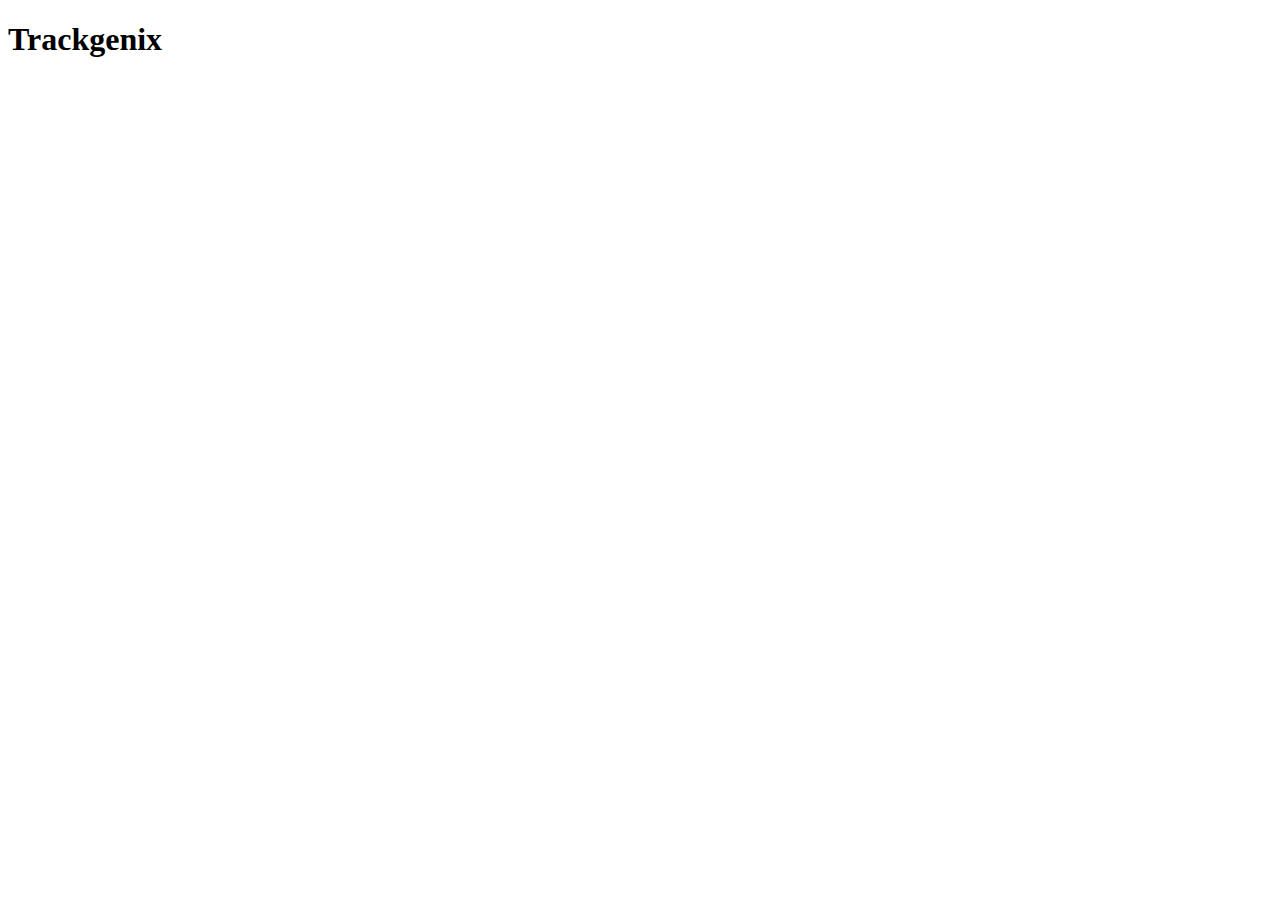
==== Semana-01/index.html @ 5beb2b8a "initial upload of readme and week 1 files to repository" ====
<!DOCTYPE html>
<html lang="en">
    <head>
        <meta charset="UTF-8">
        <meta http-equiv="X-UA-Compatible" content="IE=edge">
        <meta name="viewport" content="width=device-width, initial-scale=1.0">
        <title>Sistema de registro de horas trabajadas</title>
    </head>
    <body>
        <h1>Trackgenix</h1>
        
    </body>
</html>
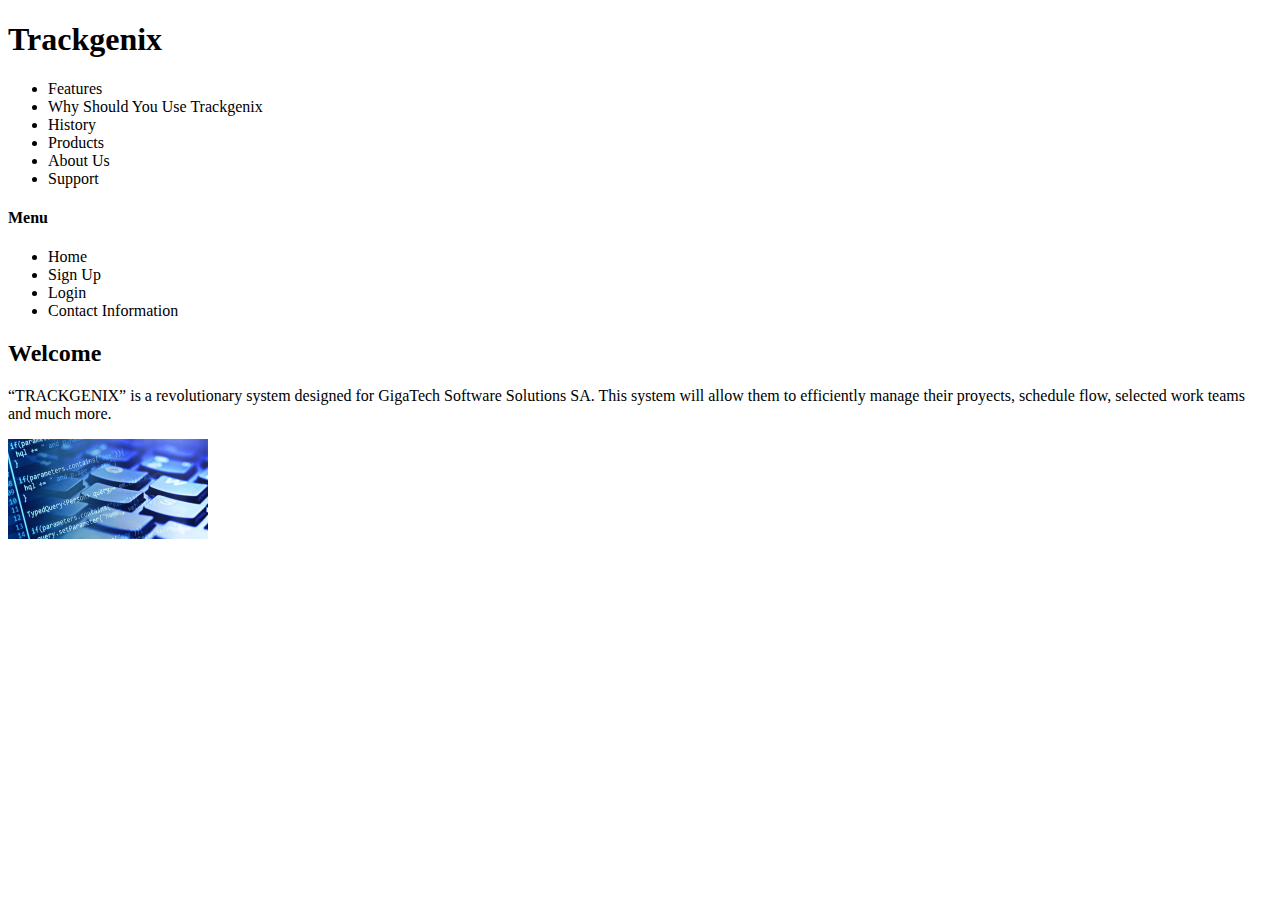
==== commit 98843939: "header, nav and sidebar are entered in the index" ====
--- a/Semana-01/index.html
+++ b/Semana-01/index.html
@@ -4,10 +4,39 @@
         <meta charset="UTF-8">
         <meta http-equiv="X-UA-Compatible" content="IE=edge">
         <meta name="viewport" content="width=device-width, initial-scale=1.0">
-        <title>Sistema de registro de horas trabajadas</title>
+        <title>Sistema de registro de horas de trabajo</title>
     </head>
     <body>
-        <h1>Trackgenix</h1>
+        <header>
+            <h1>Trackgenix</h1>
+        </header>
+        <nav>
+            <ul>
+                <li>Features</li>
+                <li>Why Should You Use Trackgenix</li>
+                <li>History</li>
+                <li>Products</li>
+                <li>About Us</li>
+                <li>Support</li>
+            </ul>
+        </nav>
+        <aside>
+            <h4>Menu</h4>
+                <ul>
+                    <li>Home</li>
+                    <li>Sign Up</li>
+                    <li>Login</li>
+                    <li>Contact Information</li>
+                </ul>
+        </aside>
         
+        <div>
+            <h2>Welcome</h2>
+            <p> “TRACKGENIX” is a revolutionary system designed for GigaTech Software Solutions SA. 
+                This system will allow them to efficiently manage 
+                their proyects, schedule flow, selected work teams and much more.
+            </p>
+            <img src="../Semana-01/assets/images/imagen seccion 1 landing.jpg" alt="" width="200px">
+        </div>
     </body>
 </html>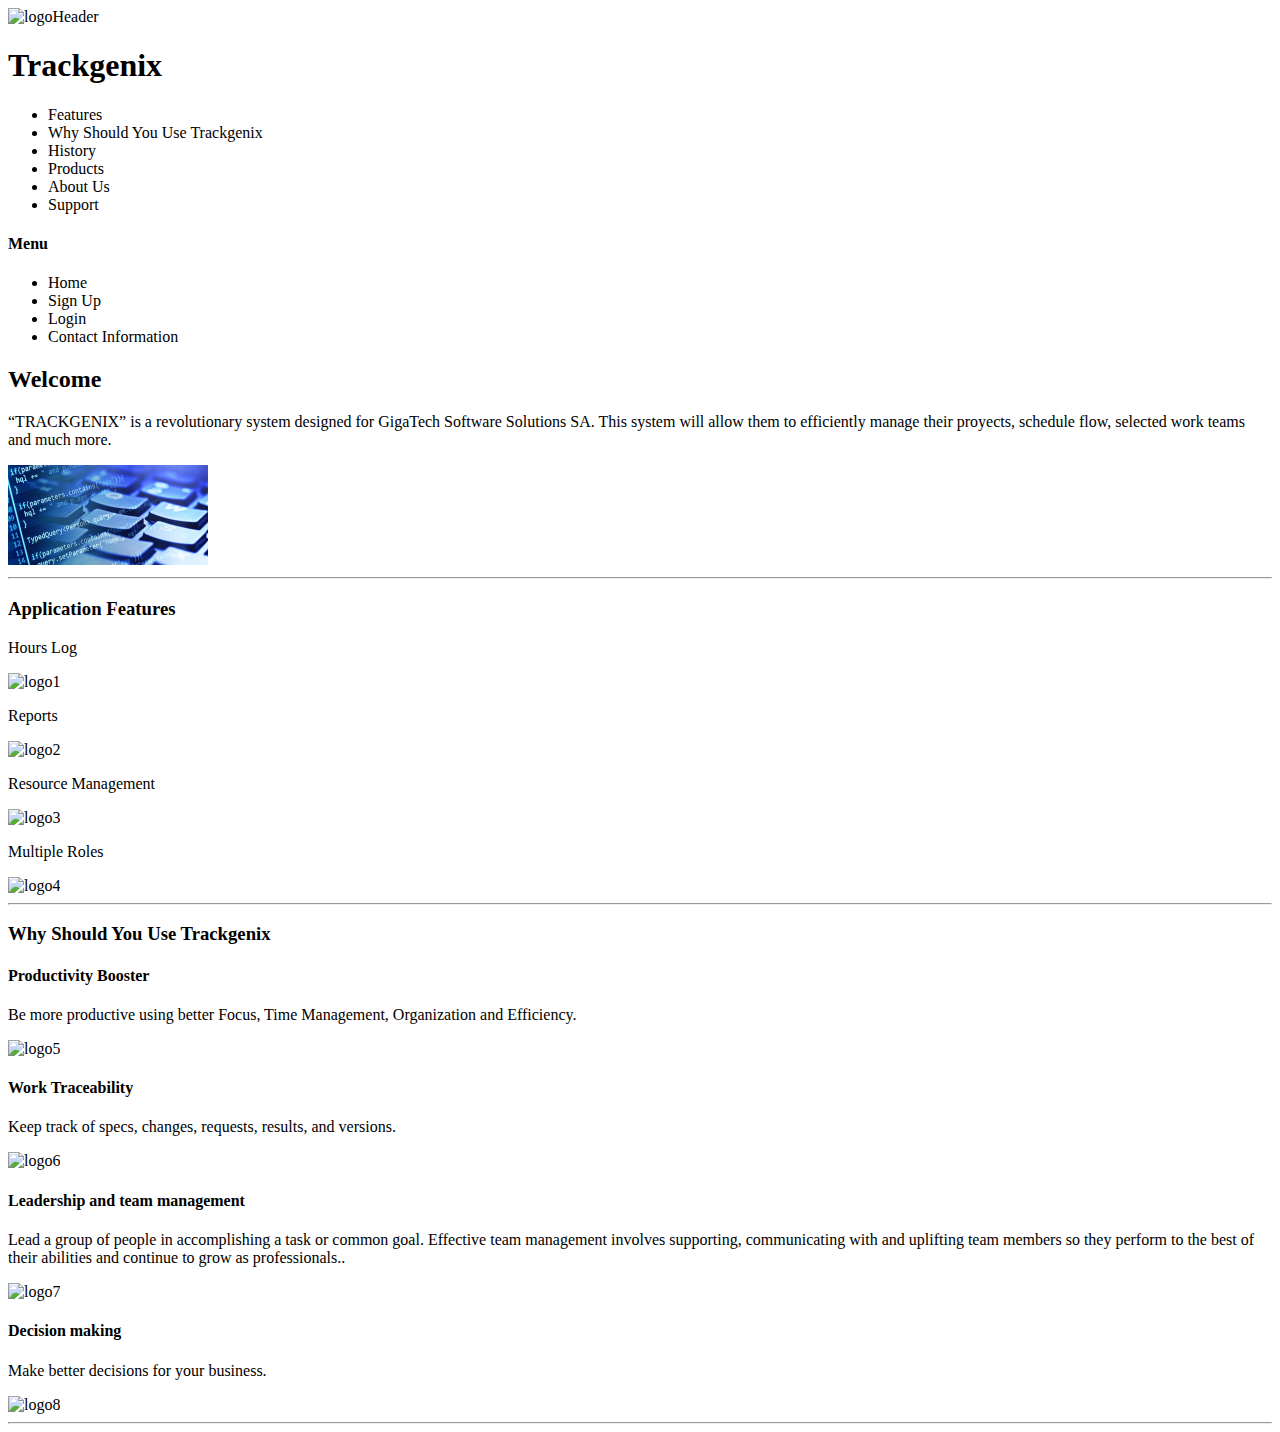
==== commit cb4e031b: "complete Application Features and Why you should use Trackgenix sections" ====
--- a/Semana-01/index.html
+++ b/Semana-01/index.html
@@ -8,6 +8,7 @@
     </head>
     <body>
         <header>
+            <img src="" alt="logoHeader">
             <h1>Trackgenix</h1>
         </header>
         <nav>
@@ -32,11 +33,44 @@
         
         <div>
             <h2>Welcome</h2>
-            <p> “TRACKGENIX” is a revolutionary system designed for GigaTech Software Solutions SA. 
-                This system will allow them to efficiently manage 
-                their proyects, schedule flow, selected work teams and much more.
-            </p>
-            <img src="../Semana-01/assets/images/imagen seccion 1 landing.jpg" alt="" width="200px">
+                <p> “TRACKGENIX” is a revolutionary system designed for GigaTech Software Solutions SA. 
+                    This system will allow them to efficiently manage 
+                    their proyects, schedule flow, selected work teams and much more.
+                </p>
+                <img src="../Semana-01/assets/images/imagen seccion 1 landing.jpg" alt="" width="200px">
         </div>
+        <hr>
+        <div>
+            <h3>Application Features</h3>
+                <p>Hours Log</p>
+                <img src="" alt="logo1">
+                <p>Reports</p>
+                <img src="" alt="logo2">
+                <p>Resource Management</p>
+                <img src="" alt="logo3">
+                <p>Multiple Roles</p>
+                <img src="" alt="logo4">
+        </div>
+        <hr>
+        <div>
+            <h3>Why Should You Use Trackgenix</h3>
+                <h4>Productivity Booster</h4>
+                    <p>Be more productive using better Focus, Time Management, Organization
+                        and Efficiency.</p>
+                    <img src="" alt="logo5">
+                <h4>Work Traceability</h4>
+                    <p>Keep track of specs, changes, requests, results, and versions.</p>
+                    <img src="" alt="logo6">
+                <h4>Leadership and team management</h4>
+                    <p>Lead a group of people in accomplishing a task or common goal. Effective 
+                    team management involves supporting, communicating with and uplifting team 
+                    members so they perform to the best of their abilities and continue to grow as professionals..</p>
+                    <img src="" alt="logo7">
+                <h4>Decision making</h4>
+                    <p>Make better decisions for your business.</p>
+                    <img src="" alt="logo8">
+        </div>
+        <hr>
+        
     </body>
 </html>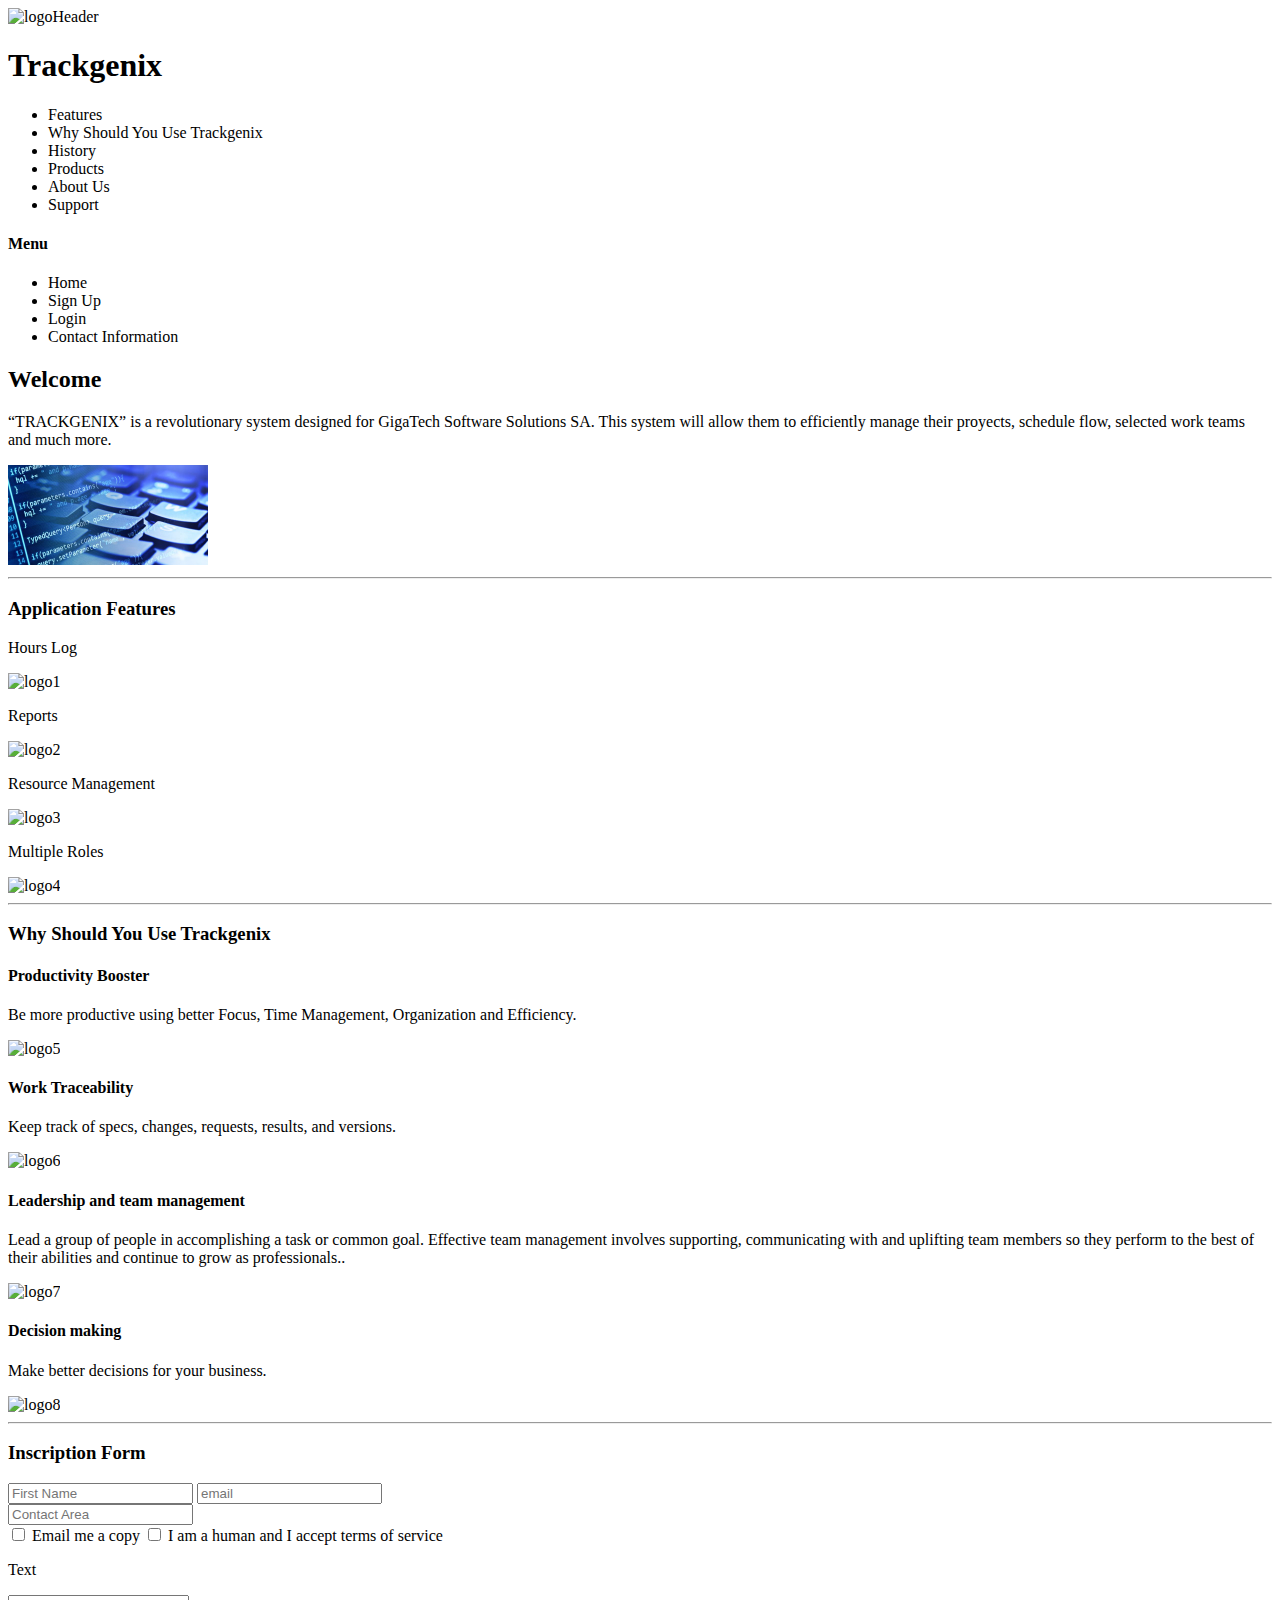
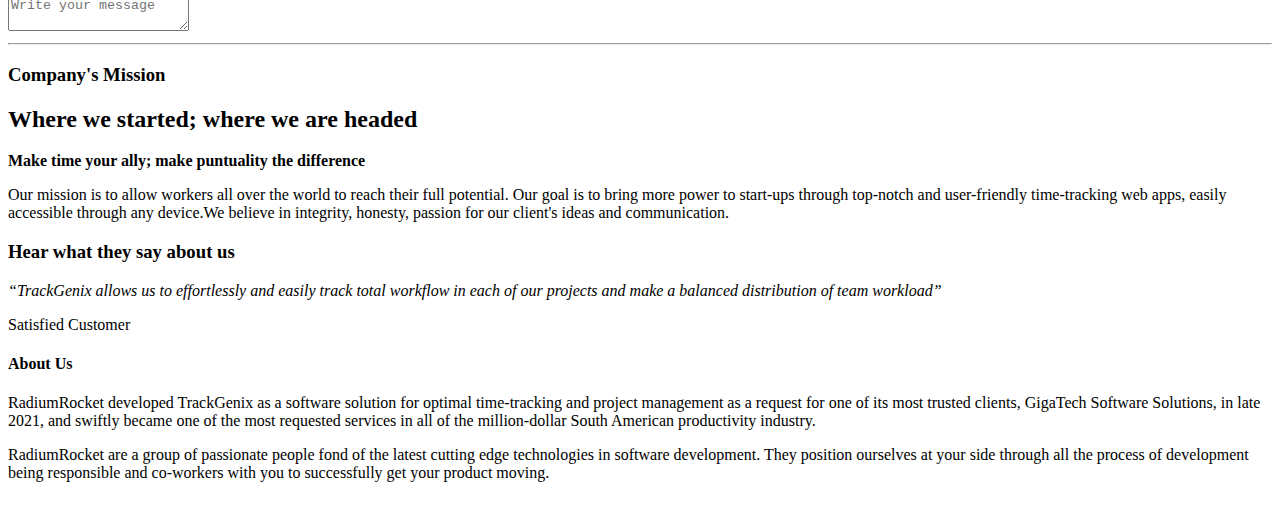
==== commit ae751b5a: "form upload with inputs and textarea and Company’s Mission section with paragraphs" ====
--- a/Semana-01/index.html
+++ b/Semana-01/index.html
@@ -71,6 +71,43 @@
                     <img src="" alt="logo8">
         </div>
         <hr>
-        
+        <form action="process.php" method="POST">
+            <h3>Inscription Form</h3>
+                <input type="text" placeholder="First Name">
+                <input type="email" placeholder="email">
+                <div>
+                    <input type="text" placeholder="Contact Area">
+                </div>
+                <div>
+                    <input type="checkbox" name="" id=""> Email me a copy
+                    <input type="checkbox" name="" id=""> I am a human and I accept terms of service
+                </div>
+                <div>
+                    <p>Text</p>
+                    <textarea name="Message" placeholder="Write your message"></textarea>
+                </div>
+        </form>
+        <hr>
+        <div>
+            <h3>Company's Mission</h3>
+                <h2>Where we started; where we are headed</h2>
+                    <p><strong>Make time your ally; make puntuality the difference</strong></p>
+                    <p>Our mission is to allow workers all over the world to reach their full potential.
+                    Our goal is to bring more power to start-ups through top-notch and user-friendly time-tracking
+                    web apps, easily accessible through any device.We believe in integrity, honesty, passion for our client's
+                    ideas and communication.</p>
+            <h3>Hear what they say about us</h3>
+                    <p><cite>“TrackGenix allows us to effortlessly and easily track total workflow in each of our projects
+                    and make a balanced distribution of team workload” </cite></p>
+                    <p>Satisfied Customer</p>
+                <h4>About Us</h4>
+                    <p>RadiumRocket developed TrackGenix as a software solution for optimal time-tracking and project management as
+                    a request for one of its most trusted clients, GigaTech Software Solutions, in late 2021, and swiftly became
+                    one of the most requested services in all of the million-dollar South American productivity industry.</p>
+                    <p>RadiumRocket are a group of passionate people fond of the latest cutting edge technologies in software development.
+                    They position ourselves at your side through all the process of development being responsible and co-workers with you to
+                    successfully get your product moving.</p>
+                    <img src="../Semana-01/assets/images/security.jpg" alt="" width="200px">
+        </div>
     </body>
 </html>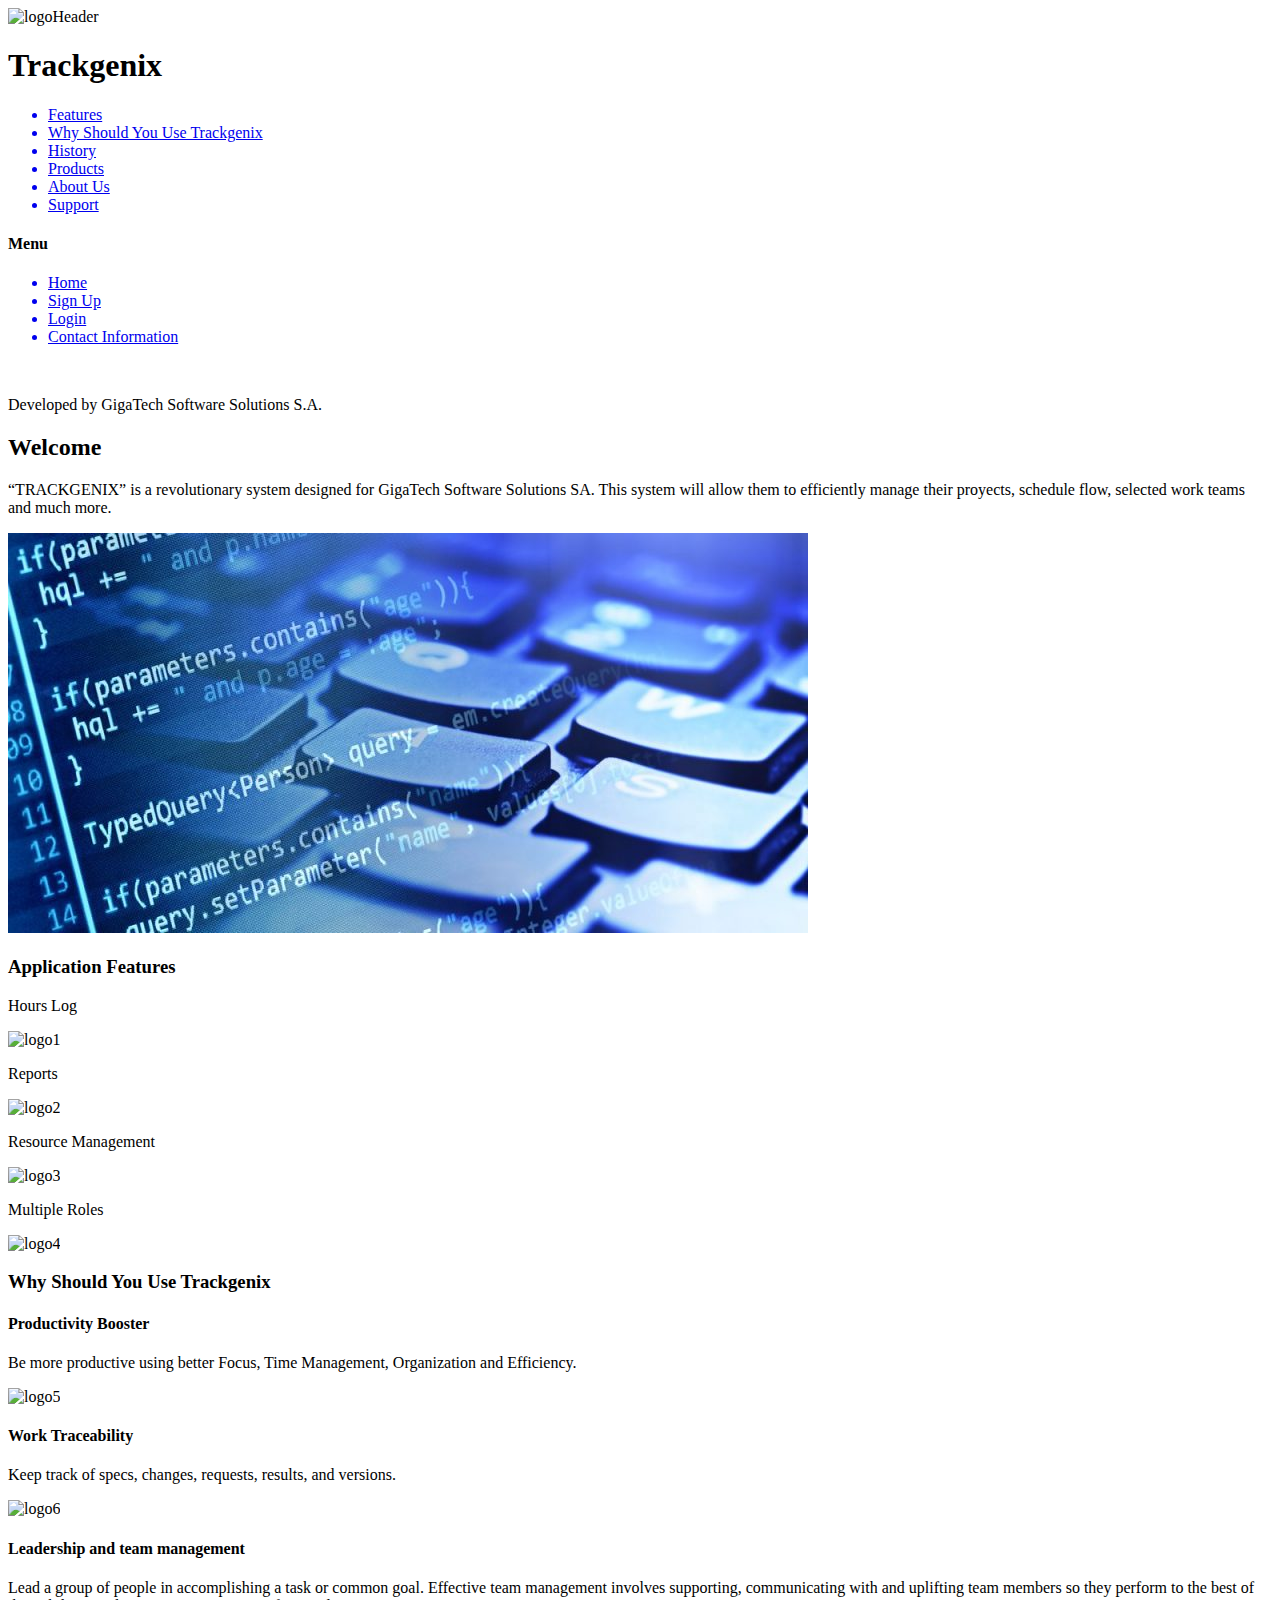
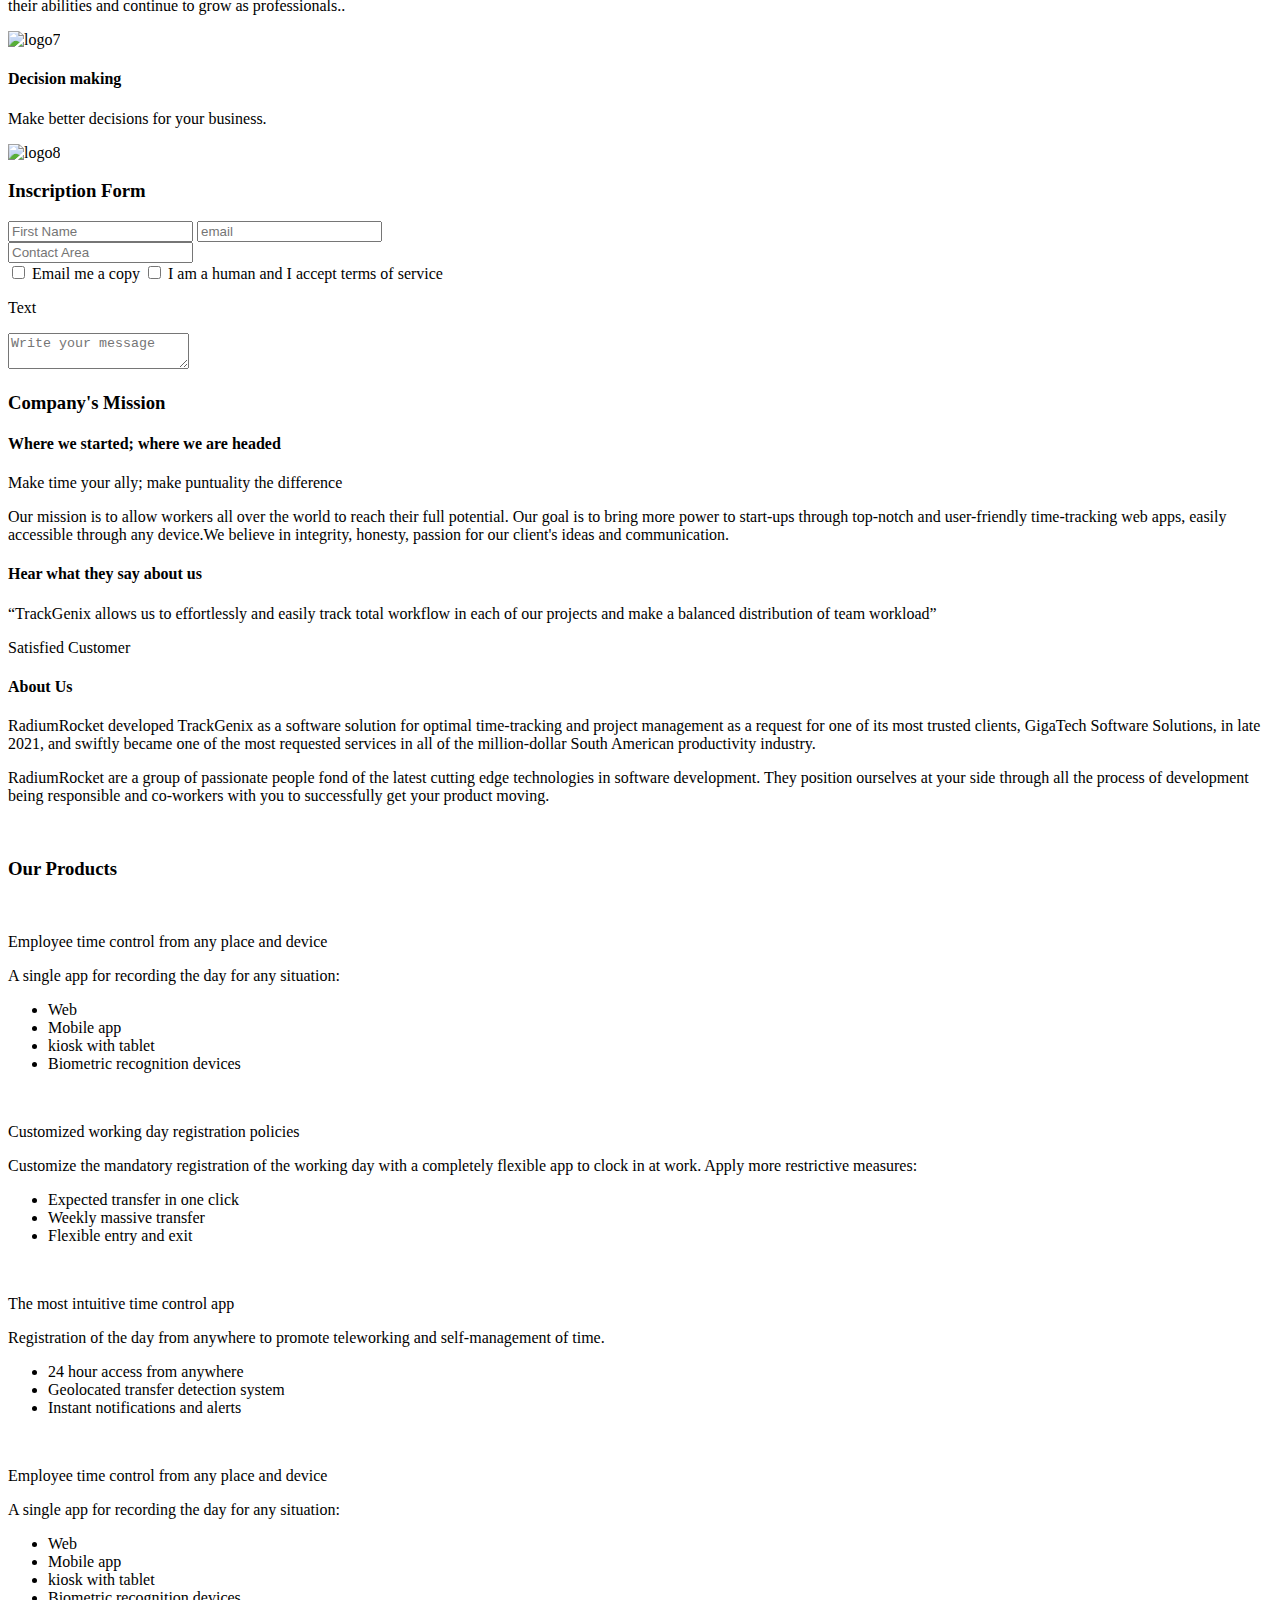
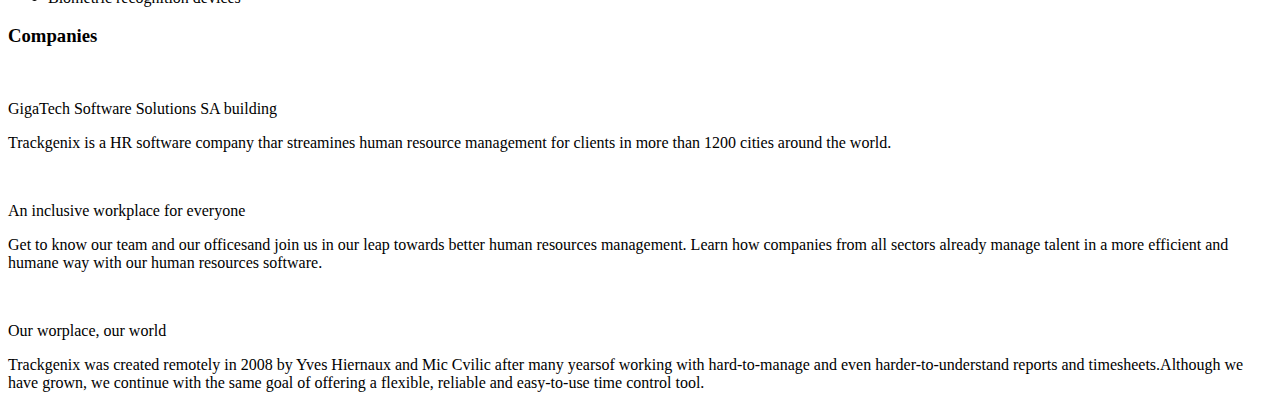
==== commit 057143f5: "BaSP-W02-2022:confection of section our products and companies. Correction of container labels." ====
--- a/Semana-01/index.html
+++ b/Semana-01/index.html
@@ -4,7 +4,12 @@
         <meta charset="UTF-8">
         <meta http-equiv="X-UA-Compatible" content="IE=edge">
         <meta name="viewport" content="width=device-width, initial-scale=1.0">
-        <title>Sistema de registro de horas de trabajo</title>
+        <title>TrackGenix: Work Hours Recording System</title>
+        <meta name="description" content="“TRACKGENIX” is a revolutionary system designed by GigaTech Software Solutions SA.
+        This system will allow them to efficiently manage their projects, schedule flow, selected work teams and much more.">
+        <meta name="keywords" content="TRACKGENIX, HOURS LOG, 
+        EMPLOYEE REGISTRATION SYSTEM, EMPLOYEE TIME CONTROL">
+    
     </head>
     <body>
         <header>
@@ -13,101 +18,242 @@
         </header>
         <nav>
             <ul>
-                <li>Features</li>
-                <li>Why Should You Use Trackgenix</li>
-                <li>History</li>
-                <li>Products</li>
-                <li>About Us</li>
-                <li>Support</li>
-            </ul>
+                <a href="#"><li>Features</li></a>
+                <a href="#"><li>Why Should You Use Trackgenix</li></a>
+                <a href="#"><li>History</li></a>
+                <a href="#"><li>Products</li></a>
+                <a href="#"><li>About Us</li></a>
+                <a href="#"><li>Support</li></a>
         </nav>
         <aside>
             <h4>Menu</h4>
                 <ul>
-                    <li>Home</li>
-                    <li>Sign Up</li>
-                    <li>Login</li>
-                    <li>Contact Information</li>
+                    <a href="#"><li>Home</li></a>
+                    <a href="#"><li>Sign Up</li></a>
+                    <a href="#"><li>Login</li></a>
+                    <a href="#"><li>Contact Information</li></a>
                 </ul>
+                <img src="" alt="">
+                <p>
+                    Developed by GigaTech Software Solutions S.A.
+                </p>
         </aside>
-        
-        <div>
-            <h2>Welcome</h2>
-                <p> “TRACKGENIX” is a revolutionary system designed for GigaTech Software Solutions SA. 
-                    This system will allow them to efficiently manage 
-                    their proyects, schedule flow, selected work teams and much more.
-                </p>
-                <img src="../Semana-01/assets/images/imagen seccion 1 landing.jpg" alt="" width="200px">
-        </div>
-        <hr>
-        <div>
-            <h3>Application Features</h3>
-                <p>Hours Log</p>
-                <img src="" alt="logo1">
-                <p>Reports</p>
-                <img src="" alt="logo2">
-                <p>Resource Management</p>
-                <img src="" alt="logo3">
-                <p>Multiple Roles</p>
-                <img src="" alt="logo4">
-        </div>
-        <hr>
-        <div>
-            <h3>Why Should You Use Trackgenix</h3>
-                <h4>Productivity Booster</h4>
-                    <p>Be more productive using better Focus, Time Management, Organization
-                        and Efficiency.</p>
+        <main>
+            <section>
+                <article>
+                    <h2>Welcome</h2>
+                    <p> “TRACKGENIX” is a revolutionary system designed for GigaTech Software Solutions SA. 
+                        This system will allow them to efficiently manage 
+                        their proyects, schedule flow, selected work teams and much more.
+                    </p>
+                    <img src="../Semana-01/assets/images/imagen seccion 1 landing.jpg" alt="">
+                </article>
+            </section>
+            <section>
+                <h3>Application Features</h3>
+                <article>
+                    <p>
+                        Hours Log
+                    </p>
+                    <img src="" alt="logo1">
+                </article>
+                <article>
+                    <p>
+                        Reports
+                    </p>
+                    <img src="" alt="logo2">
+                 </article>
+                 <article>
+                    <p>
+                        Resource Management
+                    </p>
+                    <img src="" alt="logo3">
+                </article>
+                <article>
+                    <p>
+                        Multiple Roles
+                    </p>
+                    <img src="" alt="logo4">
+                </article>
+            </section>
+            <section>
+                <h3>Why Should You Use Trackgenix</h3>
+                <article>
+                    <h4>Productivity Booster</h4>
+                    <p>
+                        Be more productive using better Focus, Time Management, Organization
+                        and Efficiency.
+                    </p>
                     <img src="" alt="logo5">
-                <h4>Work Traceability</h4>
+                </article>
+                <article>
+                    <h4>Work Traceability</h4>
                     <p>Keep track of specs, changes, requests, results, and versions.</p>
                     <img src="" alt="logo6">
-                <h4>Leadership and team management</h4>
-                    <p>Lead a group of people in accomplishing a task or common goal. Effective 
+                </article>
+                <article>
+                    <h4>Leadership and team management</h4>
+                    <p>
+                        Lead a group of people in accomplishing a task or common goal. Effective 
                     team management involves supporting, communicating with and uplifting team 
-                    members so they perform to the best of their abilities and continue to grow as professionals..</p>
+                    members so they perform to the best of their abilities and continue to grow as professionals..
+                    </p>
                     <img src="" alt="logo7">
-                <h4>Decision making</h4>
-                    <p>Make better decisions for your business.</p>
+                </article>
+                <article>
+                    <h4>Decision making</h4>
+                    <p>
+                        Make better decisions for your business.
+                    </p>
                     <img src="" alt="logo8">
-        </div>
-        <hr>
-        <form action="process.php" method="POST">
-            <h3>Inscription Form</h3>
-                <input type="text" placeholder="First Name">
-                <input type="email" placeholder="email">
-                <div>
-                    <input type="text" placeholder="Contact Area">
-                </div>
-                <div>
-                    <input type="checkbox" name="" id=""> Email me a copy
-                    <input type="checkbox" name="" id=""> I am a human and I accept terms of service
-                </div>
-                <div>
-                    <p>Text</p>
-                    <textarea name="Message" placeholder="Write your message"></textarea>
-                </div>
-        </form>
-        <hr>
-        <div>
-            <h3>Company's Mission</h3>
-                <h2>Where we started; where we are headed</h2>
-                    <p><strong>Make time your ally; make puntuality the difference</strong></p>
+                </article>
+            </section>
+            <section>
+                <form action="process.php" method="POST">
+                    <h3>Inscription Form</h3>
+                    <input type="text" placeholder="First Name">
+                    <input type="email" placeholder="email">
+                    <article>
+                        <input type="text" placeholder="Contact Area">
+                    </article>
+                    <article>
+                        <input type="checkbox" name="" id=""> Email me a copy
+                        <input type="checkbox" name="" id=""> I am a human and I accept terms of service
+                    </article>
+                    <article>
+                        <p>Text</p>
+                        <textarea name="Message" placeholder="Write your message"></textarea>
+                    </article>
+                </form>
+            </section>
+            <section>
+                <h3>Company's Mission</h3>
+                <article>
+                    <h4>Where we started; where we are headed</h4>
+                    <p>Make time your ally; make puntuality the difference</p>
                     <p>Our mission is to allow workers all over the world to reach their full potential.
                     Our goal is to bring more power to start-ups through top-notch and user-friendly time-tracking
                     web apps, easily accessible through any device.We believe in integrity, honesty, passion for our client's
                     ideas and communication.</p>
-            <h3>Hear what they say about us</h3>
-                    <p><cite>“TrackGenix allows us to effortlessly and easily track total workflow in each of our projects
-                    and make a balanced distribution of team workload” </cite></p>
+                </article>
+                <article>
+                    <h4>Hear what they say about us</h4>
+                    <p>“TrackGenix allows us to effortlessly and easily track total workflow in each of our projects
+                    and make a balanced distribution of team workload”</p>
                     <p>Satisfied Customer</p>
-                <h4>About Us</h4>
+                </article>
+                <article>
+                    <h4>About Us</h4>
                     <p>RadiumRocket developed TrackGenix as a software solution for optimal time-tracking and project management as
                     a request for one of its most trusted clients, GigaTech Software Solutions, in late 2021, and swiftly became
                     one of the most requested services in all of the million-dollar South American productivity industry.</p>
                     <p>RadiumRocket are a group of passionate people fond of the latest cutting edge technologies in software development.
                     They position ourselves at your side through all the process of development being responsible and co-workers with you to
                     successfully get your product moving.</p>
-                    <img src="../Semana-01/assets/images/security.jpg" alt="" width="200px">
-        </div>
+                    <img src="../Semana-01/assets/images/security.jpg" alt="">
+                </article>
+            </section>
+            <section>
+                <h3>Our Products</h3>
+                <article>
+                    <img src="../Semana-01/assets/images/imagen our products4.png" alt="">
+                    <p>
+                            Employee time control from any place and device
+                    </p>
+                    <p>
+                        A single app for recording the day for any situation:
+                    </p>
+                    <p>
+                        <ul>
+                            <li>Web</li>
+                            <li>Mobile app</li>
+                            <li>kiosk with tablet</li>
+                            <li>Biometric recognition devices</li>
+                        </ul>
+                    </p>
+                </article>
+                <article>
+                    <img src="../Semana-01/assets/images/imagen our products3.png" alt="">
+                    <p>
+                        Customized working day registration policies
+                    </p>
+                    <p>
+                        Customize the mandatory registration of the working day with a completely 
+                        flexible app to clock in at work. Apply more restrictive measures:
+                    </p>
+                    <p>
+                        <ul>
+                            <li>Expected transfer in one click</li>
+                            <li>Weekly massive transfer</li>
+                            <li>Flexible entry and exit</li>
+                        </ul>
+                    </p>
+                </article>
+                <article>
+                    <img src="../Semana-01/assets/images/imagen our products1.png" alt="">
+                    <p>
+                        The most intuitive time control app
+                    </p>
+                    <p>
+                        Registration of the day from anywhere to promote teleworking
+                        and self-management of time.
+                    </p>
+                    <p>
+                        <ul>
+                            <li>24 hour access from anywhere</li>
+                            <li>Geolocated transfer detection system</li>
+                            <li>Instant notifications and alerts</li>
+                        </ul>
+                    </p>
+                </article>
+                <article>
+                    <img src="../Semana-01/assets/images/imagen our products2.png" alt="">
+                    <p>
+                        Employee time control from any place and device
+                    </p>
+                    <p>
+                        A single app for recording the day for any situation:
+                    </p>
+                    <p>
+                        <ul>
+                            <li>Web</li>
+                            <li>Mobile app</li>
+                            <li>kiosk with tablet</li>
+                            <li>Biometric recognition devices</li>
+                        </ul>
+                    </p>
+                </article>
+            </section>
+            <section>
+                <h3>Companies</h3>
+                <img src="../Semana-01/assets/images/imagen companies1.jpeg" alt="">
+                <p>
+                    GigaTech Software Solutions SA building
+                </p>
+                <p>
+                    Trackgenix is a HR software company thar streamines human resource management
+                    for clients in more than 1200 cities around the world.
+                </p>
+                <img src="../Semana-01/assets/images/imagen companies2.jpg" alt="">
+                <p>
+                    An inclusive workplace for everyone
+                </p>
+                <p>
+                    Get to know our team and our officesand join us in our leap towards better
+                    human resources management. Learn how companies from all sectors already 
+                    manage talent in a more efficient and humane way with our human resources software.
+                </p>
+                <img src="../Semana-01/assets/images/imagen companies3.jpg" alt="">
+                <p>
+                    Our worplace, our world
+                </p>
+                <p>
+                    Trackgenix was created remotely in 2008 by Yves Hiernaux and Mic Cvilic after
+                    many yearsof working with hard-to-manage and even harder-to-understand reports
+                    and timesheets.Although we have grown, we continue with the same goal of offering
+                    a flexible, reliable and easy-to-use time control tool.
+                </p>
+            </section>
+        </main>
     </body>
 </html>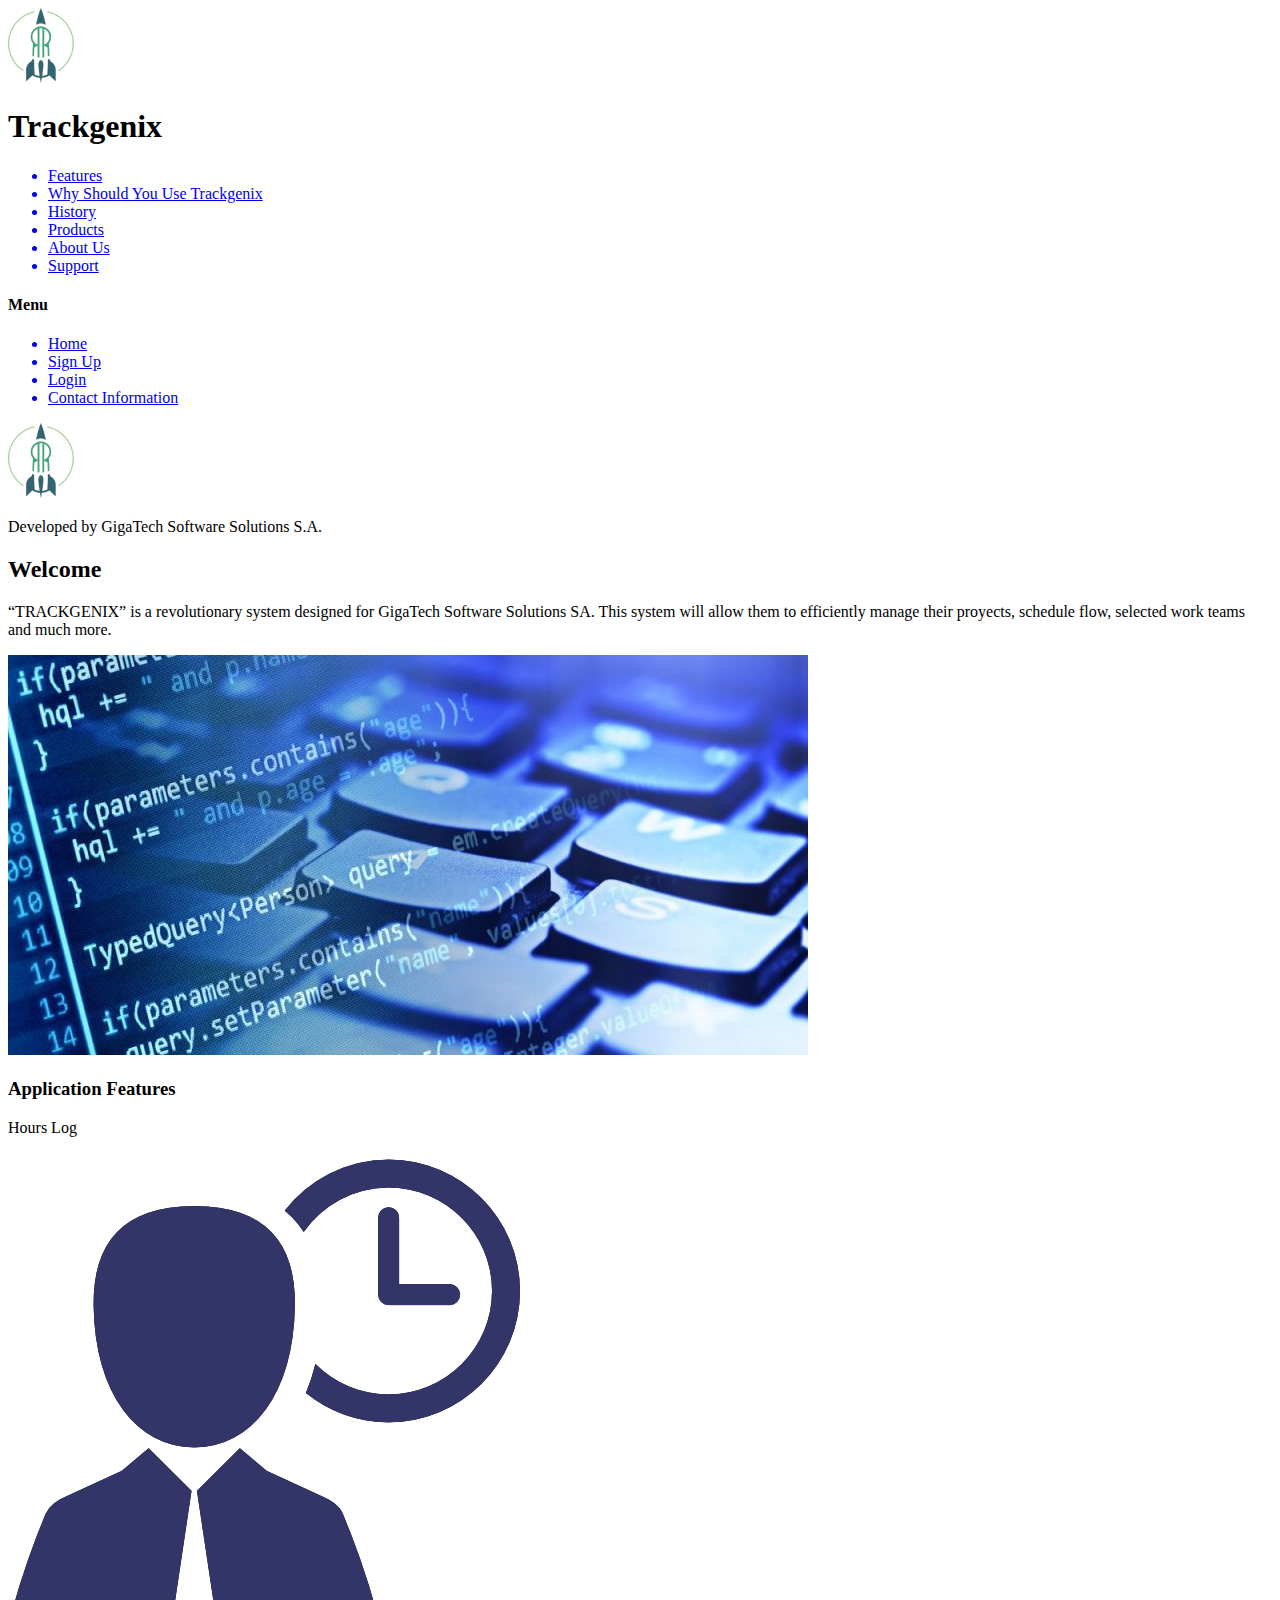
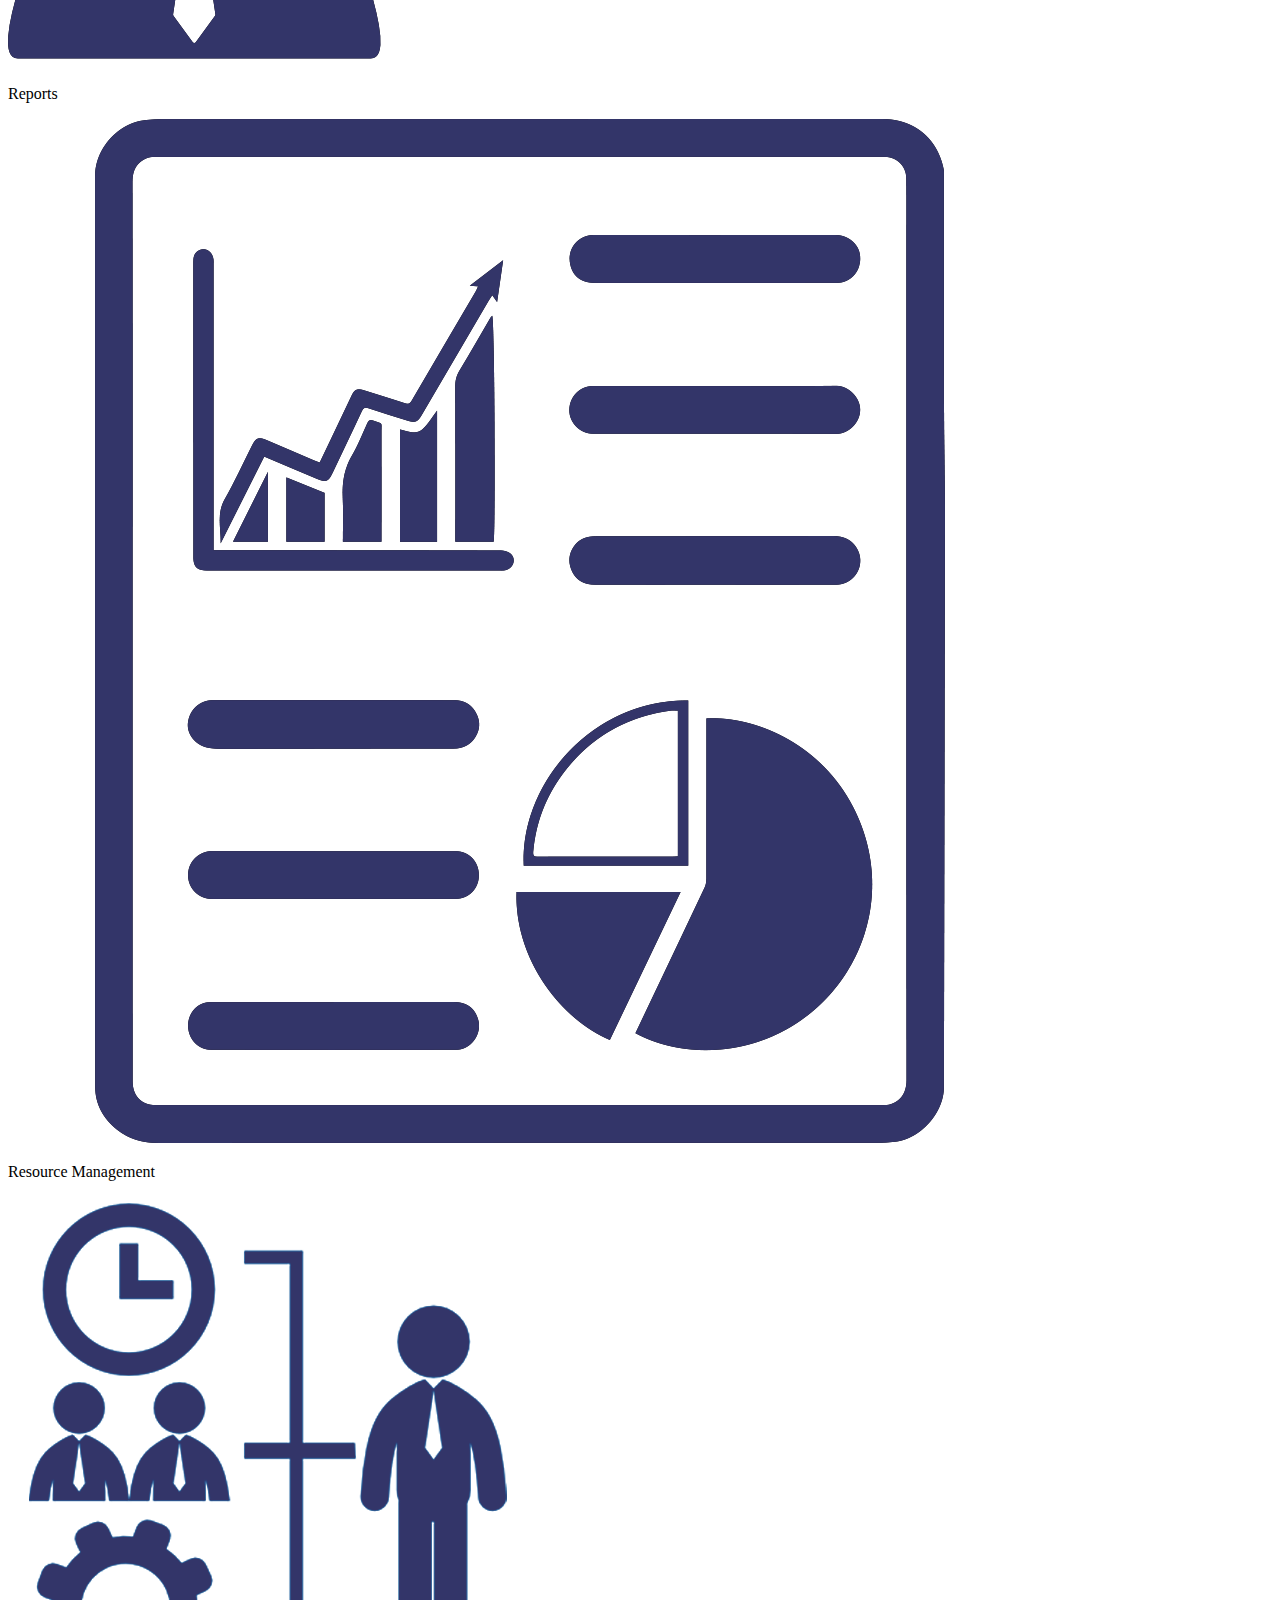
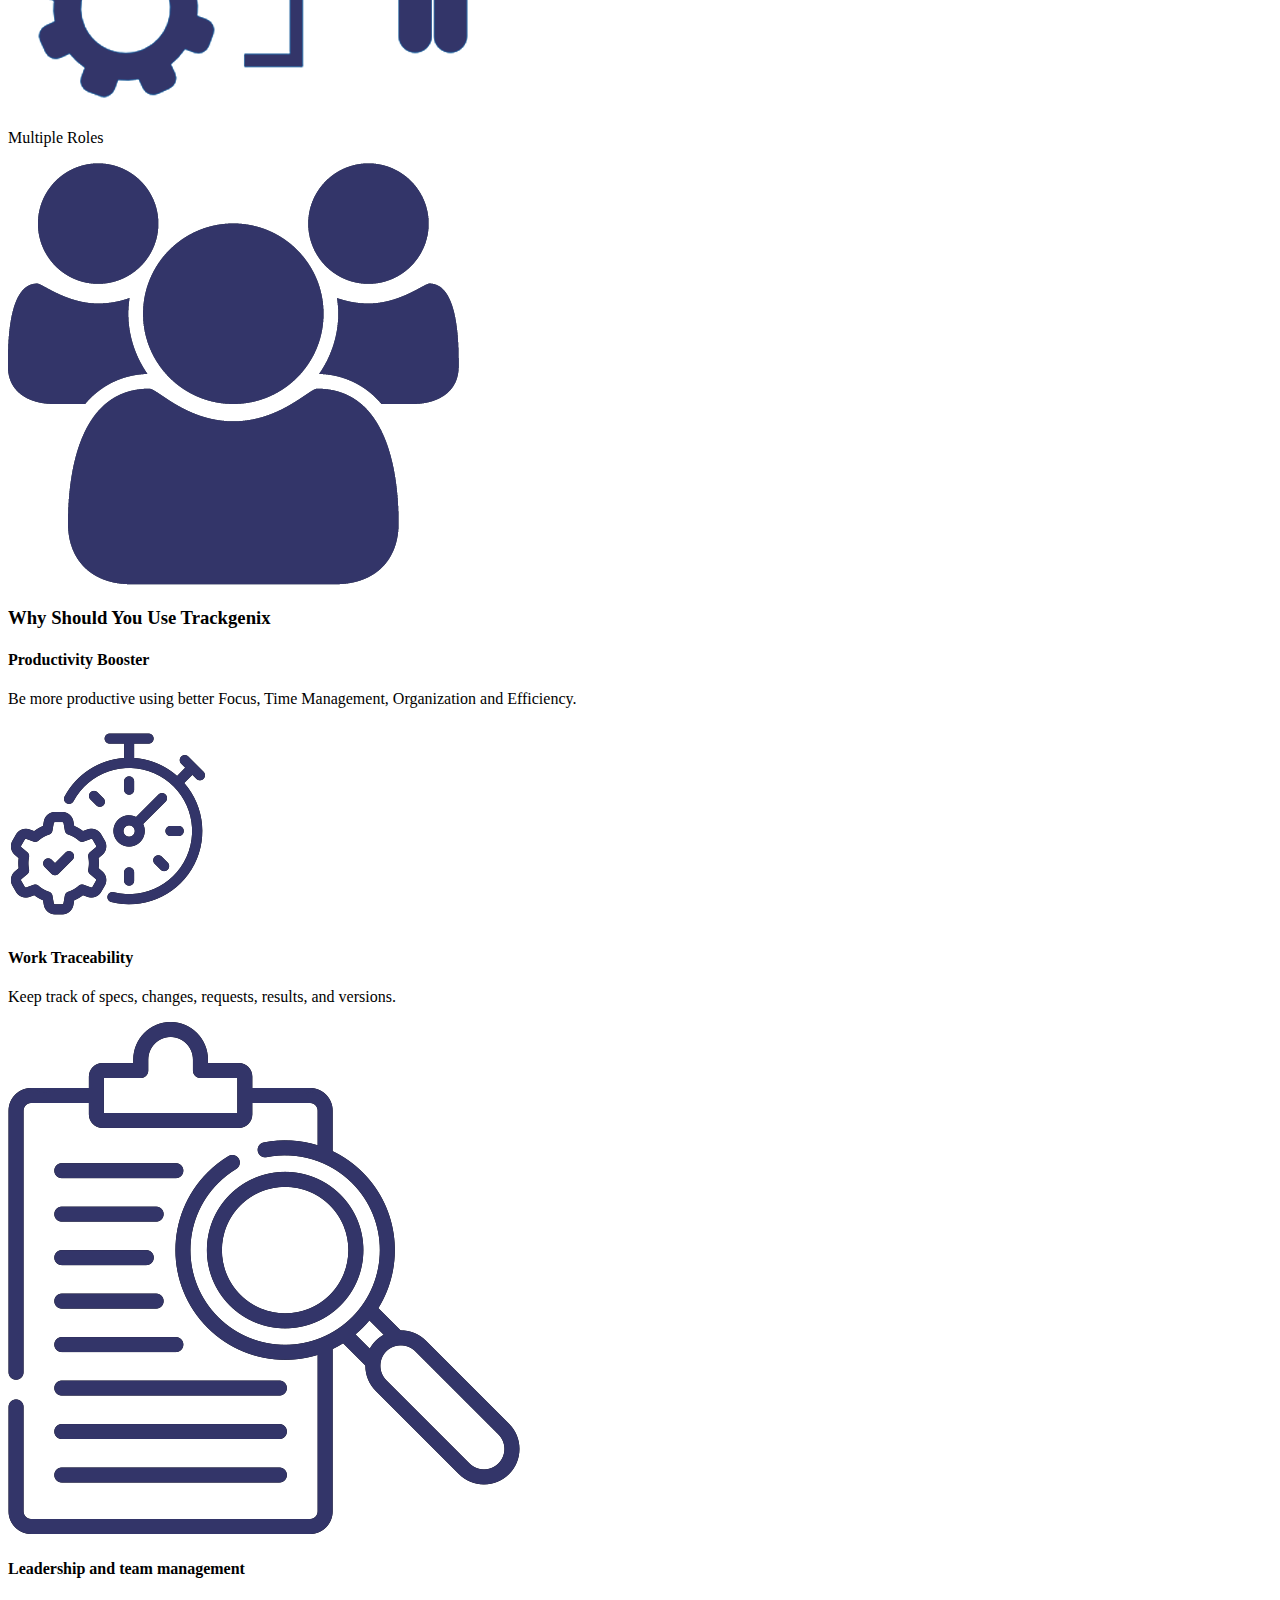
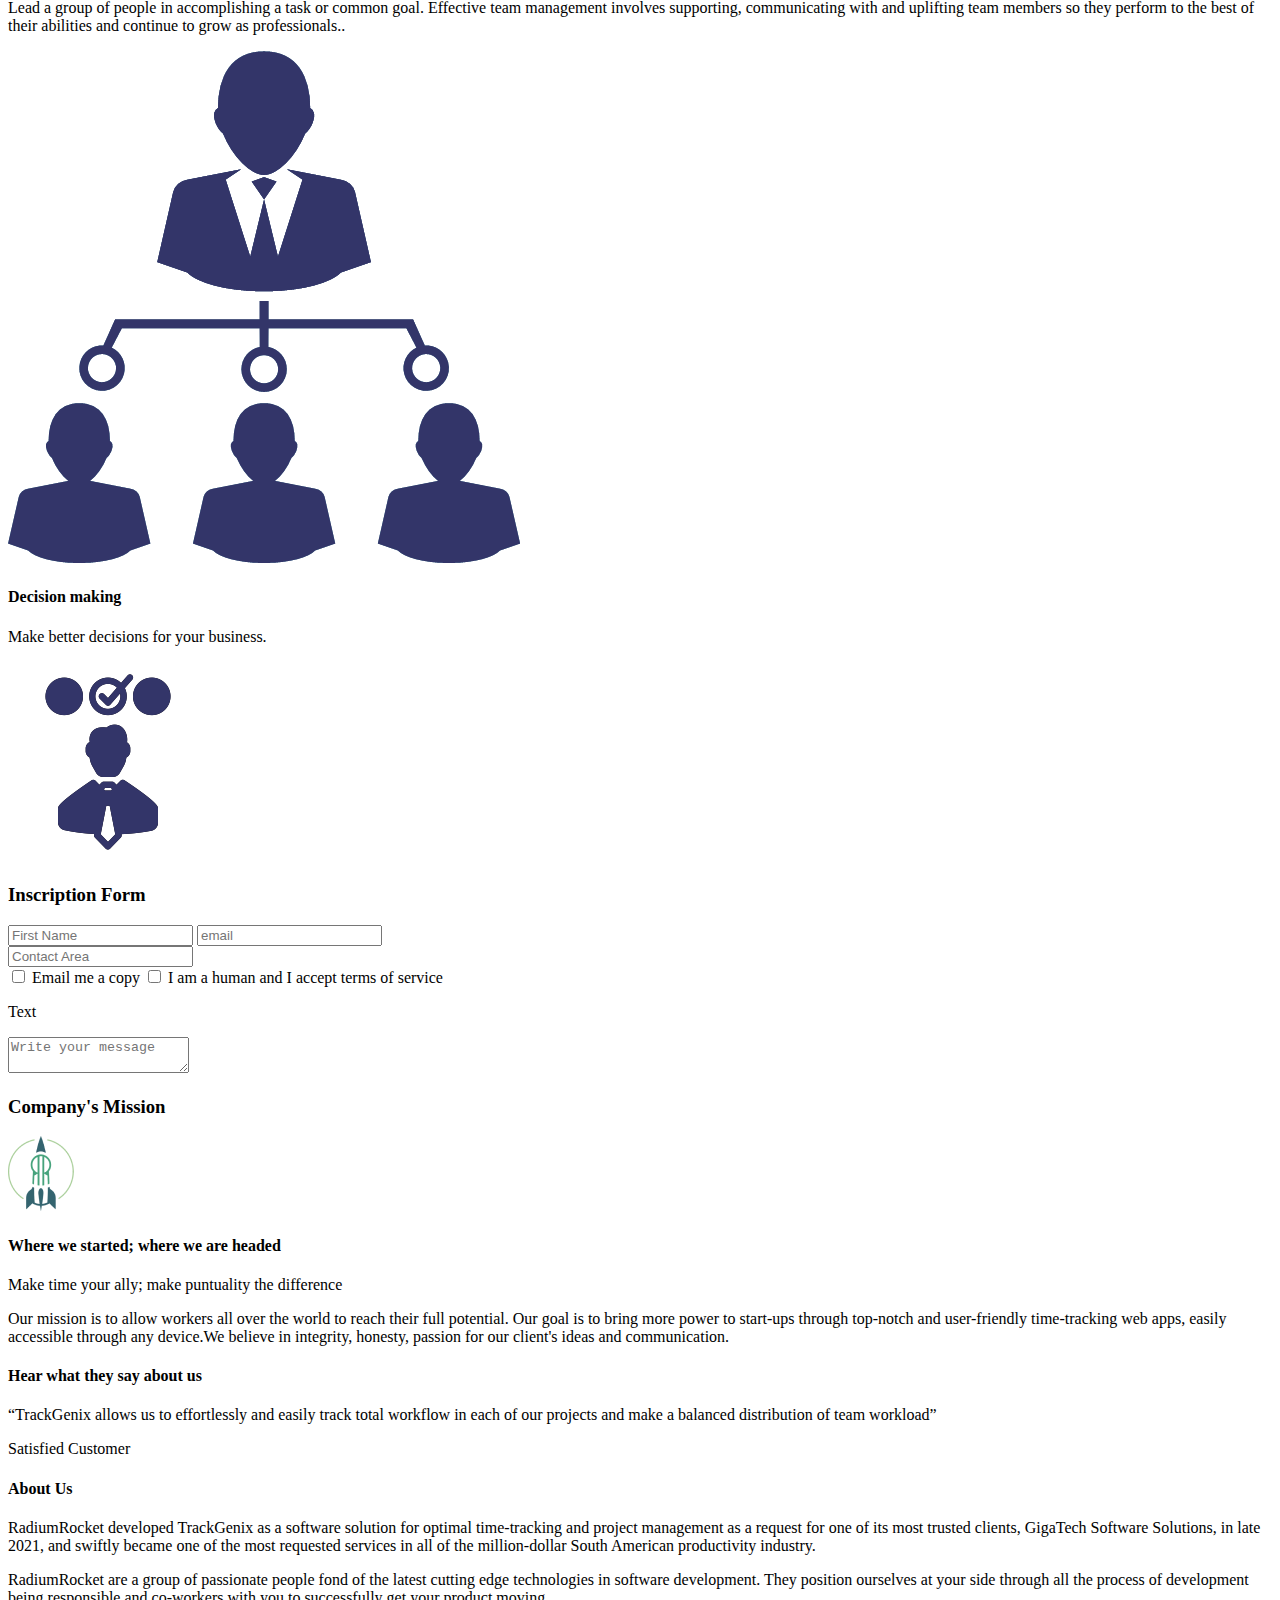
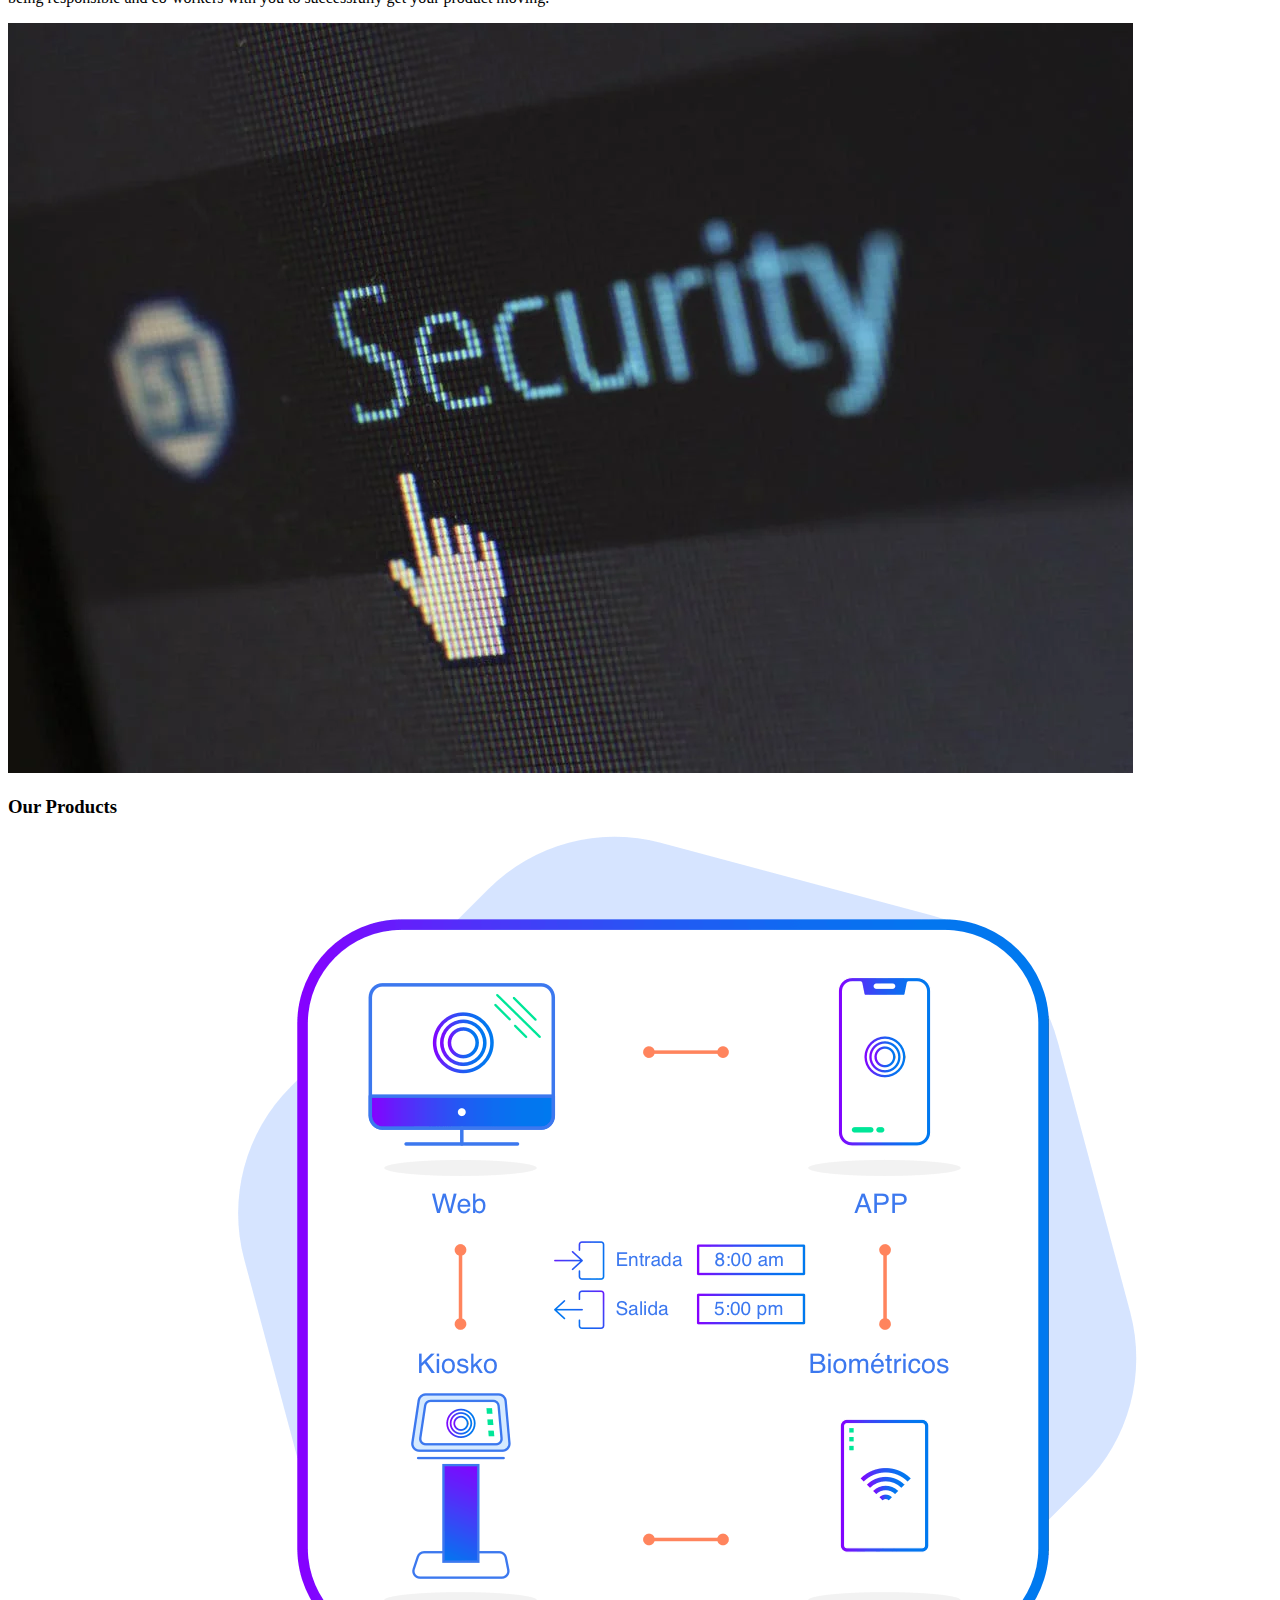
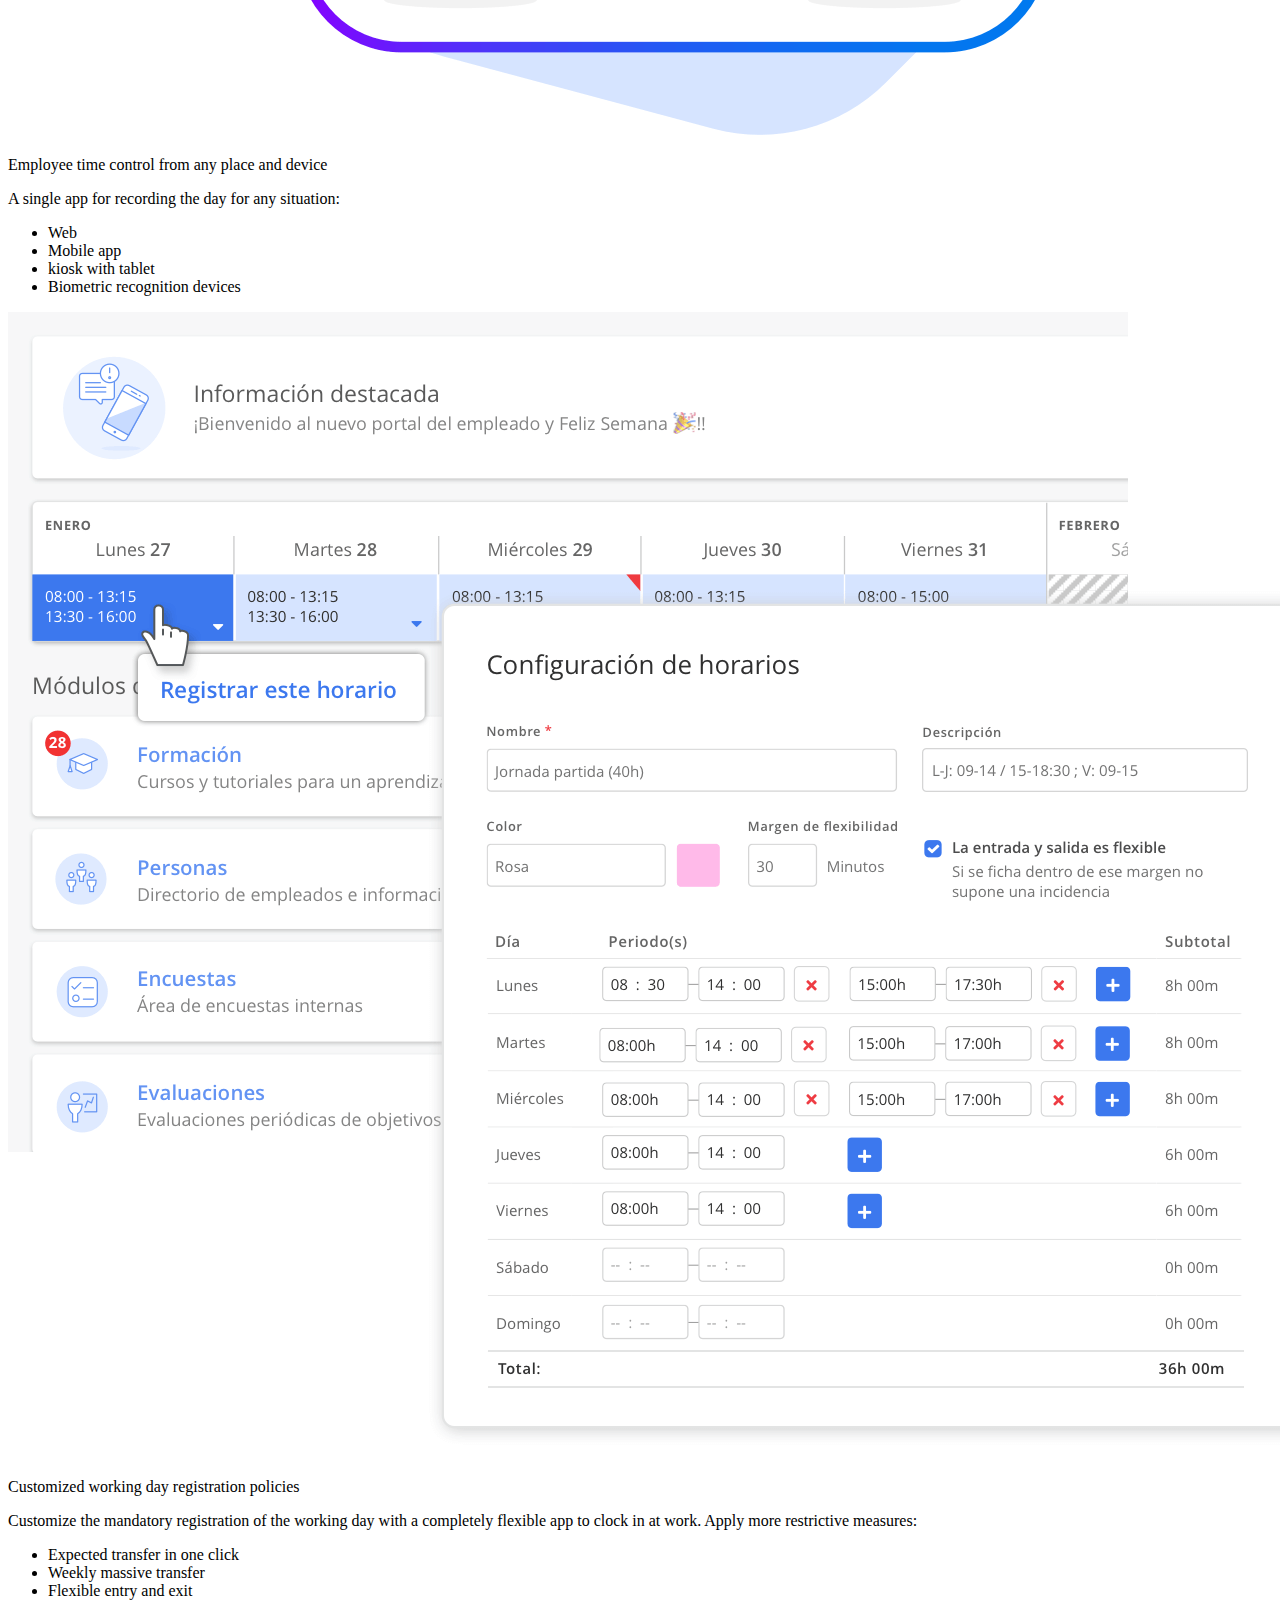
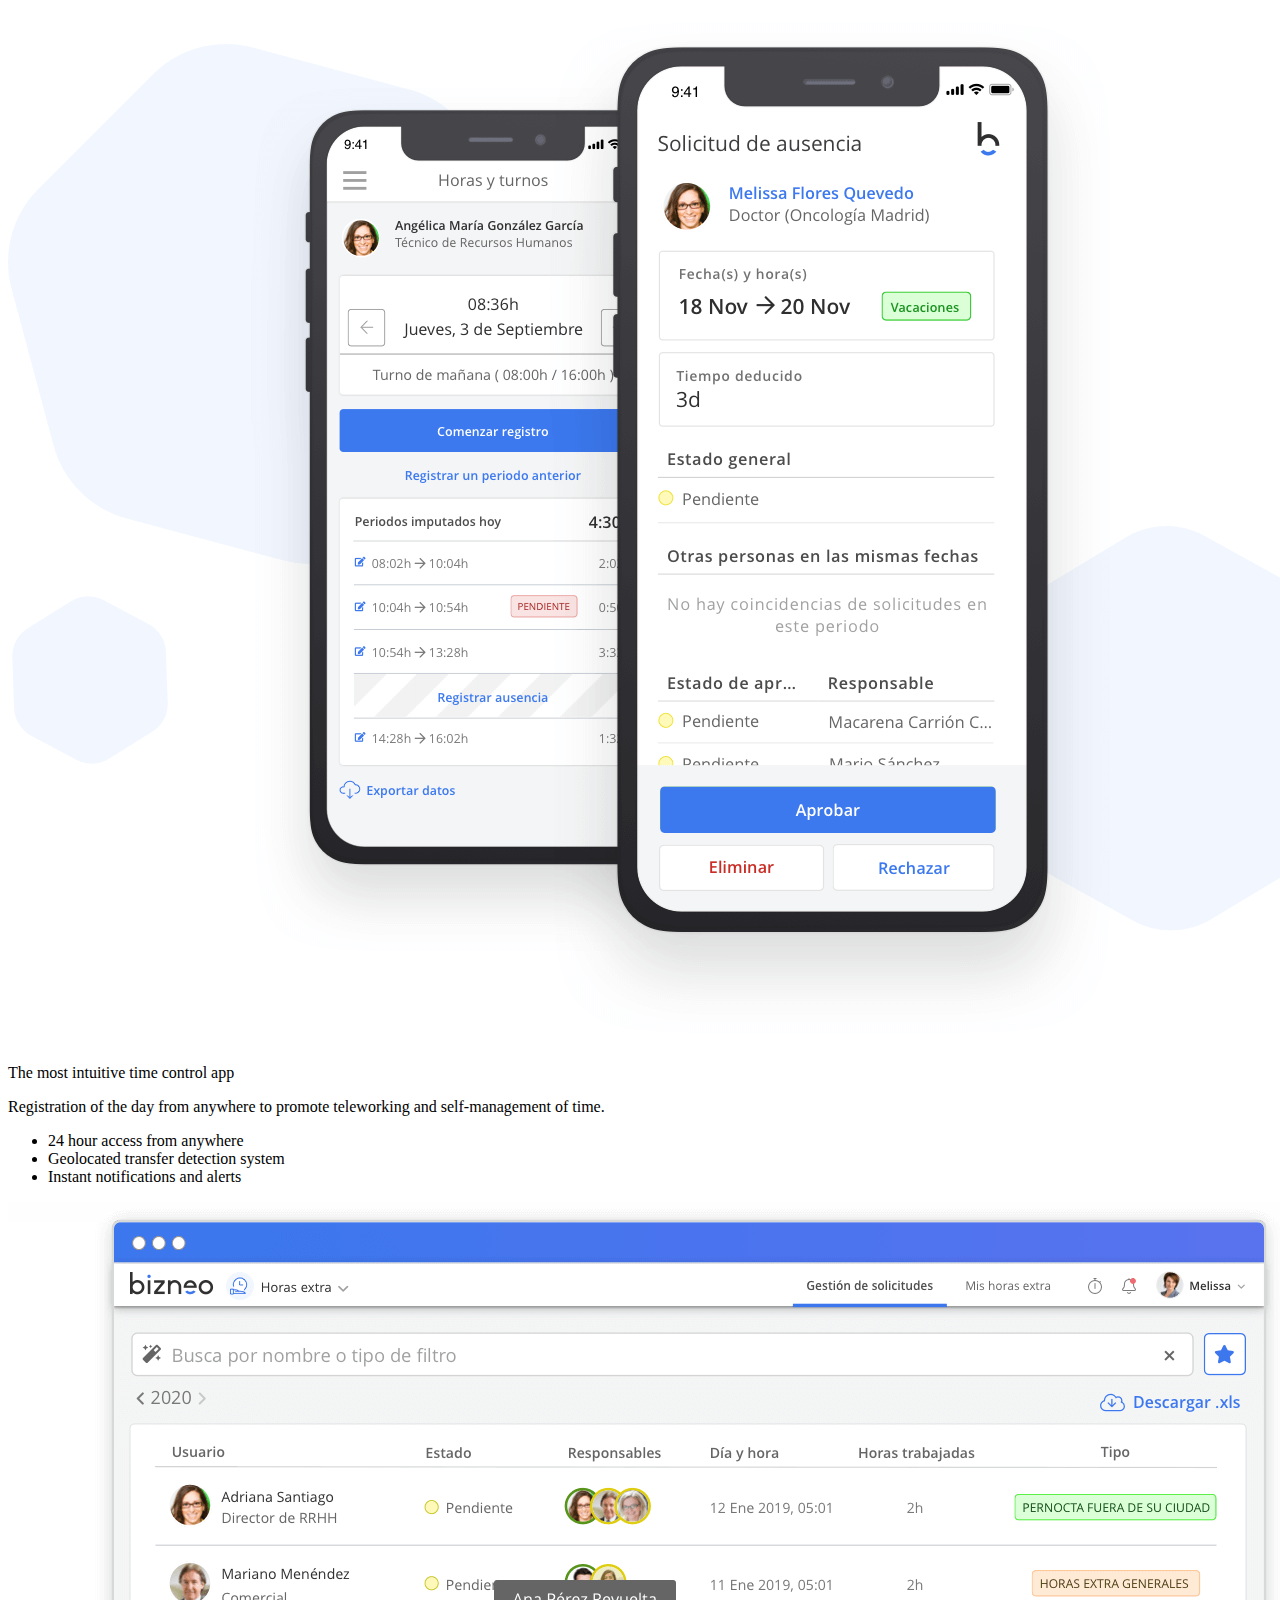
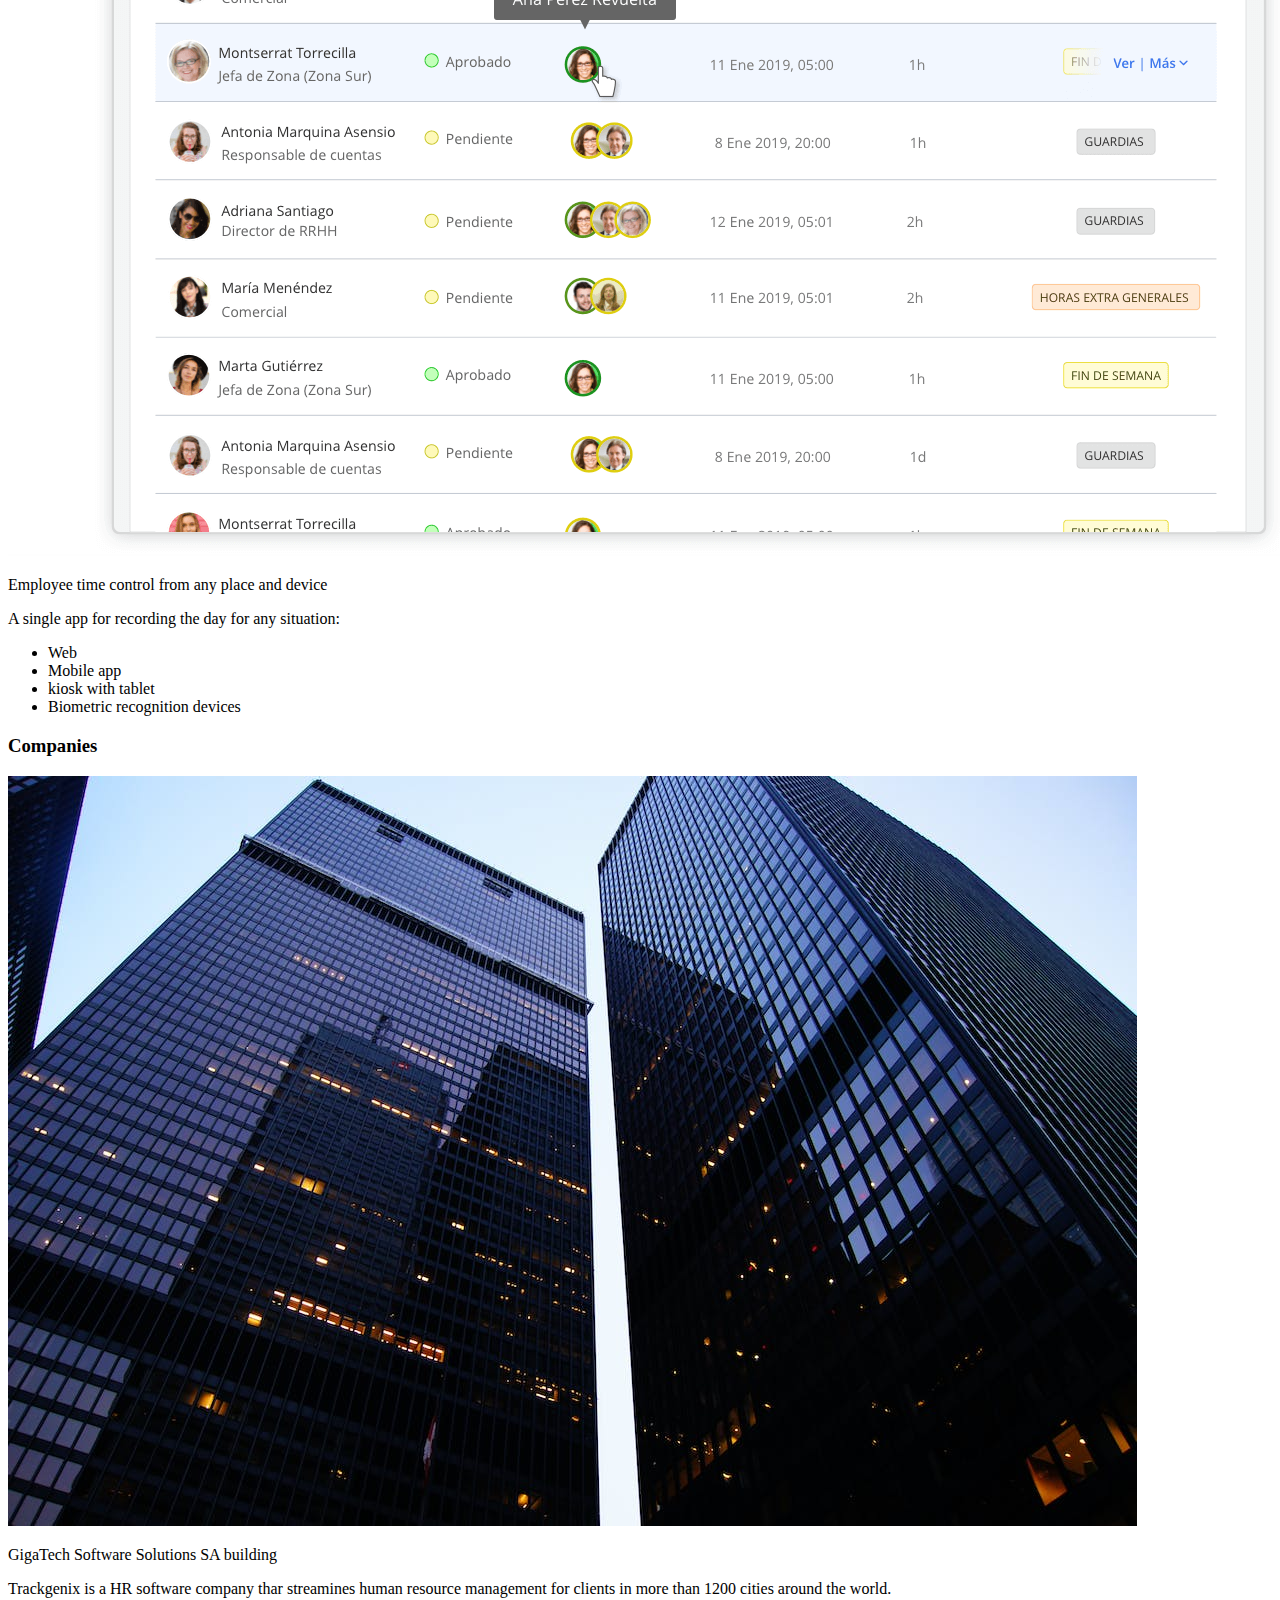
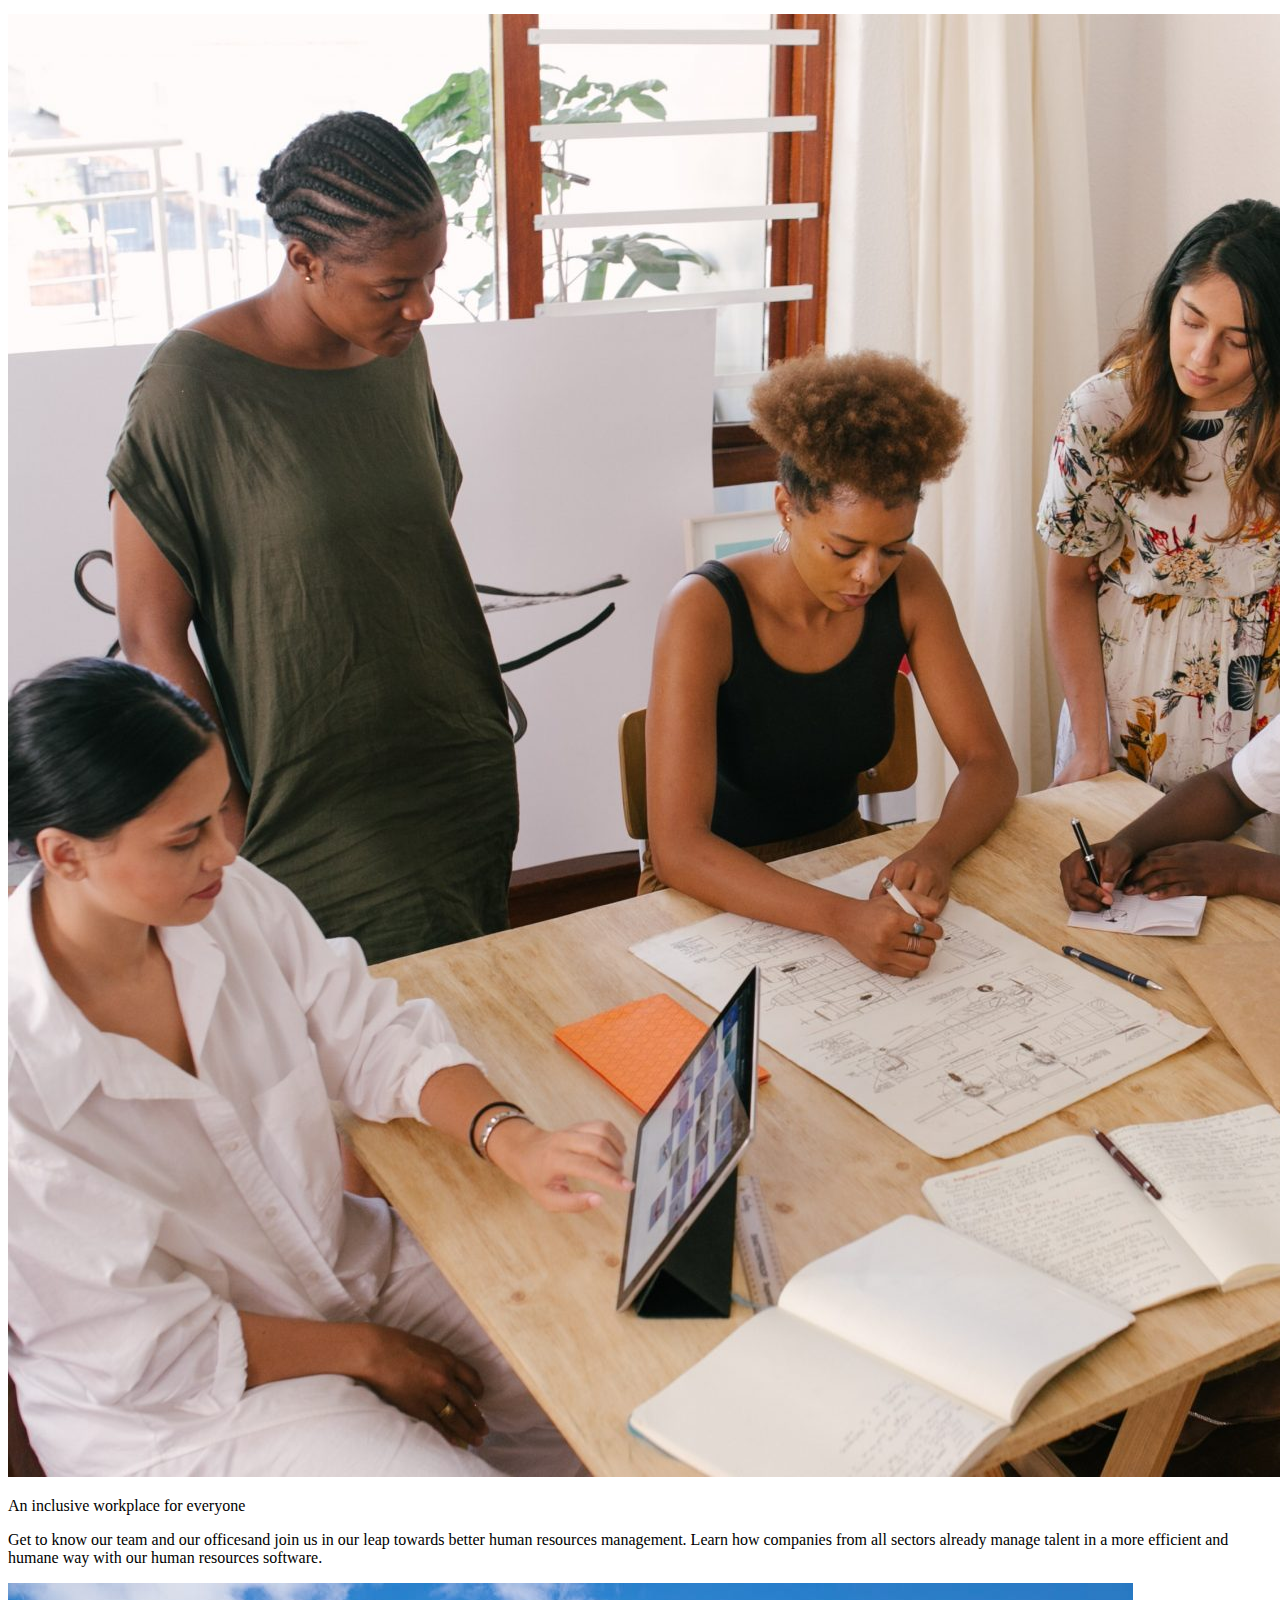
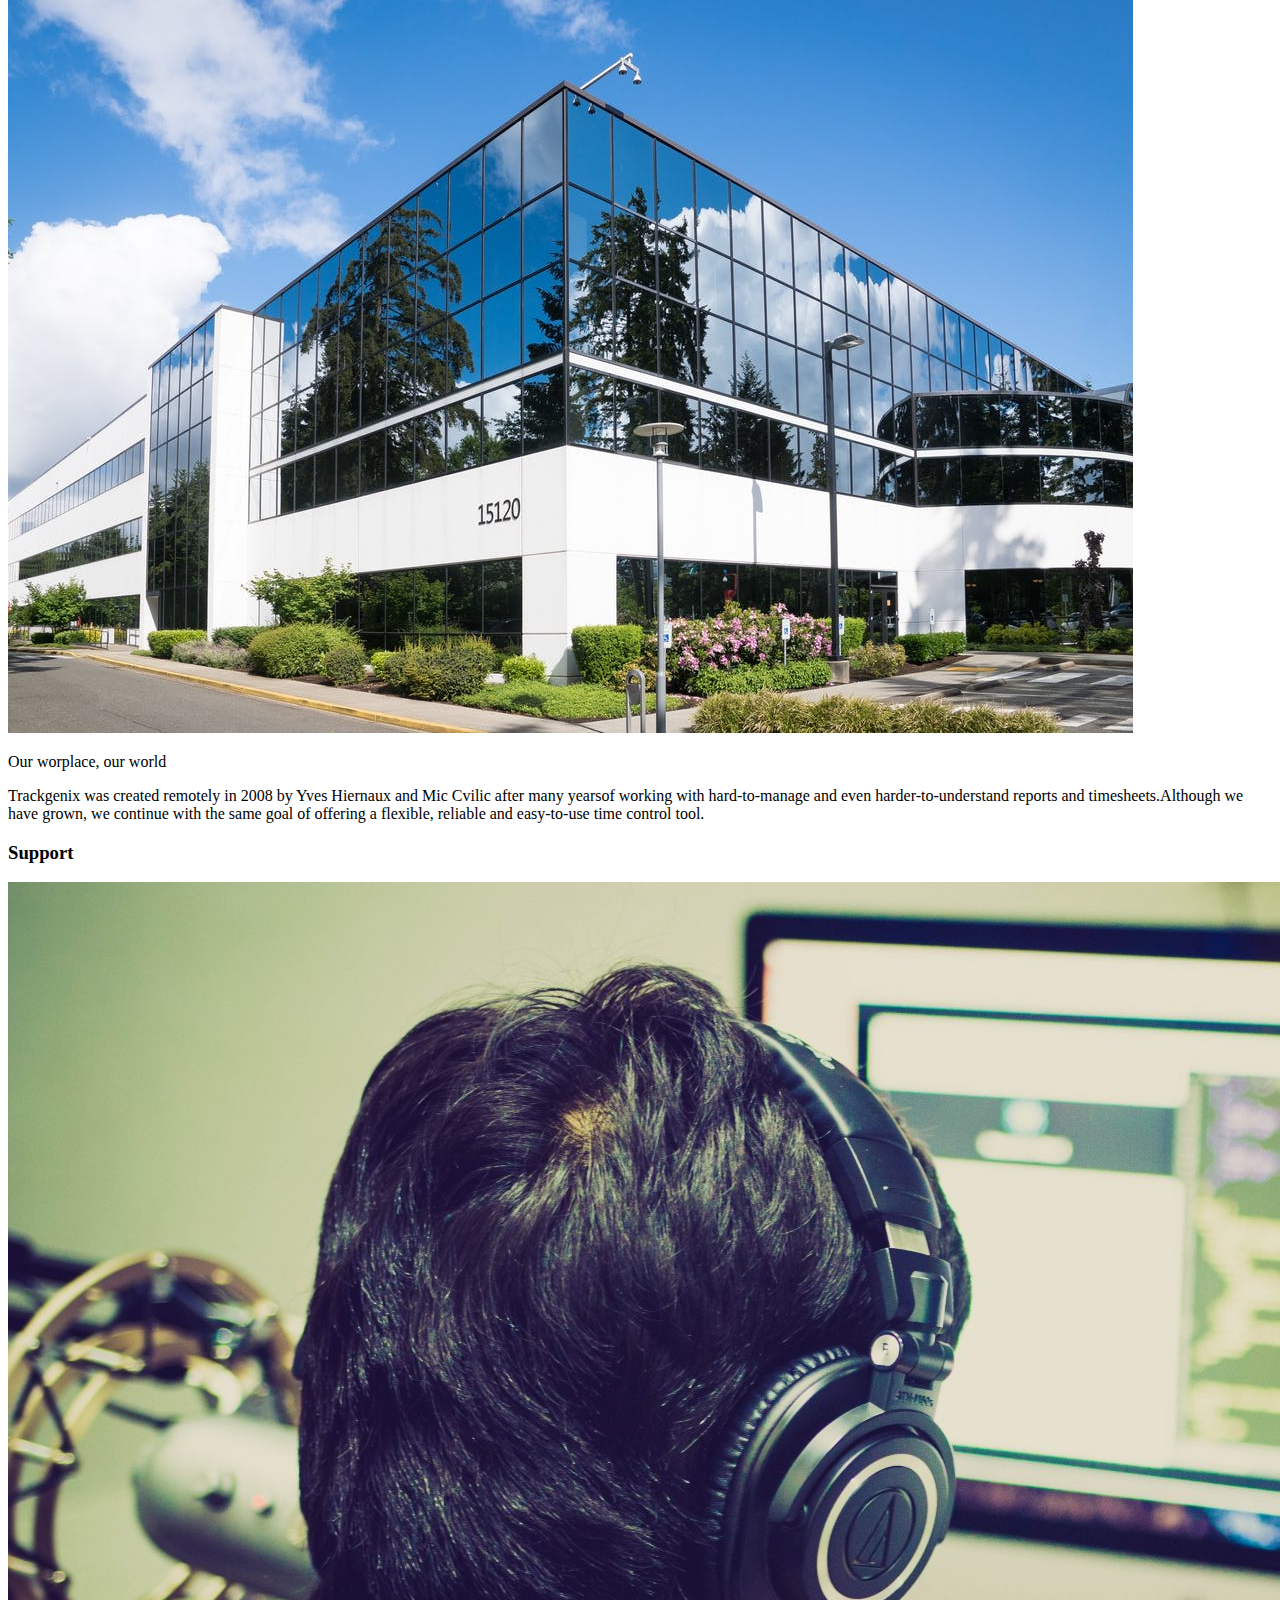
==== commit 4af78215: "BaSP-W02-2022 : Preparation of the support and footer sections. Application of all the images in the" ====
--- a/Semana-01/index.html
+++ b/Semana-01/index.html
@@ -13,7 +13,7 @@
     </head>
     <body>
         <header>
-            <img src="" alt="logoHeader">
+            <img src="../Semana-01/assets/images/LOGO-RR 3.png" alt="logoHeader">
             <h1>Trackgenix</h1>
         </header>
         <nav>
@@ -33,7 +33,7 @@
                     <a href="#"><li>Login</li></a>
                     <a href="#"><li>Contact Information</li></a>
                 </ul>
-                <img src="" alt="">
+                <img src="../Semana-01/assets/images/LOGO-RR 3.png" alt="">
                 <p>
                     Developed by GigaTech Software Solutions S.A.
                 </p>
@@ -55,25 +55,25 @@
                     <p>
                         Hours Log
                     </p>
-                    <img src="" alt="logo1">
+                    <img src="../Semana-01/assets/images/hours log.png" alt="logo1">
                 </article>
                 <article>
                     <p>
                         Reports
                     </p>
-                    <img src="" alt="logo2">
+                    <img src="../Semana-01/assets/images/reportes.png" alt="logo2">
                  </article>
                  <article>
                     <p>
                         Resource Management
                     </p>
-                    <img src="" alt="logo3">
+                    <img src="../Semana-01/assets/images/resource management.png" alt="logo3">
                 </article>
                 <article>
                     <p>
                         Multiple Roles
                     </p>
-                    <img src="" alt="logo4">
+                    <img src="../Semana-01/assets/images/multiple_roles.png" alt="logo4">
                 </article>
             </section>
             <section>
@@ -84,12 +84,12 @@
                         Be more productive using better Focus, Time Management, Organization
                         and Efficiency.
                     </p>
-                    <img src="" alt="logo5">
+                    <img src="../Semana-01/assets/images/produtivity booster.png" alt="logo5">
                 </article>
                 <article>
                     <h4>Work Traceability</h4>
                     <p>Keep track of specs, changes, requests, results, and versions.</p>
-                    <img src="" alt="logo6">
+                    <img src="../Semana-01/assets/images/work trace.png" alt="logo6">
                 </article>
                 <article>
                     <h4>Leadership and team management</h4>
@@ -98,14 +98,14 @@
                     team management involves supporting, communicating with and uplifting team 
                     members so they perform to the best of their abilities and continue to grow as professionals..
                     </p>
-                    <img src="" alt="logo7">
+                    <img src="../Semana-01/assets/images/leadership and team management.png" alt="logo7">
                 </article>
                 <article>
                     <h4>Decision making</h4>
                     <p>
                         Make better decisions for your business.
                     </p>
-                    <img src="" alt="logo8">
+                    <img src="../Semana-01/assets/images/decision making.png" alt="logo8">
                 </article>
             </section>
             <section>
@@ -128,6 +128,7 @@
             </section>
             <section>
                 <h3>Company's Mission</h3>
+                <img src="../Semana-01/assets/images/LOGO-RR 3.png" alt="">
                 <article>
                     <h4>Where we started; where we are headed</h4>
                     <p>Make time your ally; make puntuality the difference</p>
@@ -156,7 +157,7 @@
             <section>
                 <h3>Our Products</h3>
                 <article>
-                    <img src="../Semana-01/assets/images/imagen our products4.png" alt="">
+                    <img src="../Semana-01/assets/images/ourproducts1.png" alt="">
                     <p>
                             Employee time control from any place and device
                     </p>
@@ -173,7 +174,7 @@
                     </p>
                 </article>
                 <article>
-                    <img src="../Semana-01/assets/images/imagen our products3.png" alt="">
+                    <img src="../Semana-01/assets/images/ourproducts2.png" alt="">
                     <p>
                         Customized working day registration policies
                     </p>
@@ -190,7 +191,7 @@
                     </p>
                 </article>
                 <article>
-                    <img src="../Semana-01/assets/images/imagen our products1.png" alt="">
+                    <img src="../Semana-01/assets/images/ourproducts3.png" alt="">
                     <p>
                         The most intuitive time control app
                     </p>
@@ -207,7 +208,7 @@
                     </p>
                 </article>
                 <article>
-                    <img src="../Semana-01/assets/images/imagen our products2.png" alt="">
+                    <img src="../Semana-01/assets/images/ourproducts4.png" alt="">
                     <p>
                         Employee time control from any place and device
                     </p>
@@ -226,7 +227,7 @@
             </section>
             <section>
                 <h3>Companies</h3>
-                <img src="../Semana-01/assets/images/imagen companies1.jpeg" alt="">
+                <img src="../Semana-01/assets/images/companies1.jpeg" alt="">
                 <p>
                     GigaTech Software Solutions SA building
                 </p>
@@ -234,7 +235,7 @@
                     Trackgenix is a HR software company thar streamines human resource management
                     for clients in more than 1200 cities around the world.
                 </p>
-                <img src="../Semana-01/assets/images/imagen companies2.jpg" alt="">
+                <img src="../Semana-01/assets/images/companies2.jpeg" alt="">
                 <p>
                     An inclusive workplace for everyone
                 </p>
@@ -243,7 +244,7 @@
                     human resources management. Learn how companies from all sectors already 
                     manage talent in a more efficient and humane way with our human resources software.
                 </p>
-                <img src="../Semana-01/assets/images/imagen companies3.jpg" alt="">
+                <img src="../Semana-01/assets/images/companies3.jpeg" alt="">
                 <p>
                     Our worplace, our world
                 </p>
@@ -254,6 +255,52 @@
                     a flexible, reliable and easy-to-use time control tool.
                 </p>
             </section>
+            <section>
+                <h3>Support</h3>
+                <article>
+                    <img src="../Semana-01/assets/images/support1.jpg" alt="">
+                    <p>
+                        Phone call or Video conference support from 8am to 4pm everyday.
+                    </p>
+                </article>
+                <article>
+                    <img src="../Semana-01/assets/images/support2.jpg" alt="">
+                    <p>
+                        24hs support by online chat-bot.
+                    </p>
+                </article>
+                <article>
+                    <p>
+                        <h4>Tutorials</h4>
+                        <ol>
+                            <li>"TrackGenix: Quick Start Guide." 05:10</li>
+                            <li>"How to setup TrackGenixfor your company: in-depth guide." 31:02</li>
+                            <li>"Proyect Management using TrackGenix." 22:15</li>
+                            <li>"Unlocking Max Productivity: Advanced Tips and Tricks for Workers." 12:40</li>
+                            <li>"Report Reviews Guide." 09:10</li>
+                            <li>"Google Calendar & other web services integration." 11:25</li>
+                        </ol>
+                    </p>
+                <article>
+                    <a href="https://www.youtube.com/" target="_blank">
+                        <input type="button" value="Browse Full Playlist on Youtube">
+                    </a>
+                </article>
+                        
+                </article>
+            </section>
         </main>
+        <footer>
+            <a href="https://www.facebook.com/" target="_blank"><img src="../Semana-01/assets/images/facebook.png" alt=""></a>
+            <a href="https://www.twitter.com/" target="_blank"><img src="../Semana-01/assets/images/gorjeo.png" alt=""></a>
+            <a href="https://www.instagram.com/" target="_blank"><img src="../Semana-01/assets/images/instagram.png" alt=""></a>
+            <a href="https://www.linkedin.com/" target="_blank"><img src="../Semana-01/assets/images/linkedin.png" alt=""></a>
+            <p>
+                    Rosario, Argentina.
+            </p>
+            <p>
+                    Copyright © 2022 Gigatech Software Solutions. All rights reserved.
+            </p>
+        </footer>
     </body>
 </html>